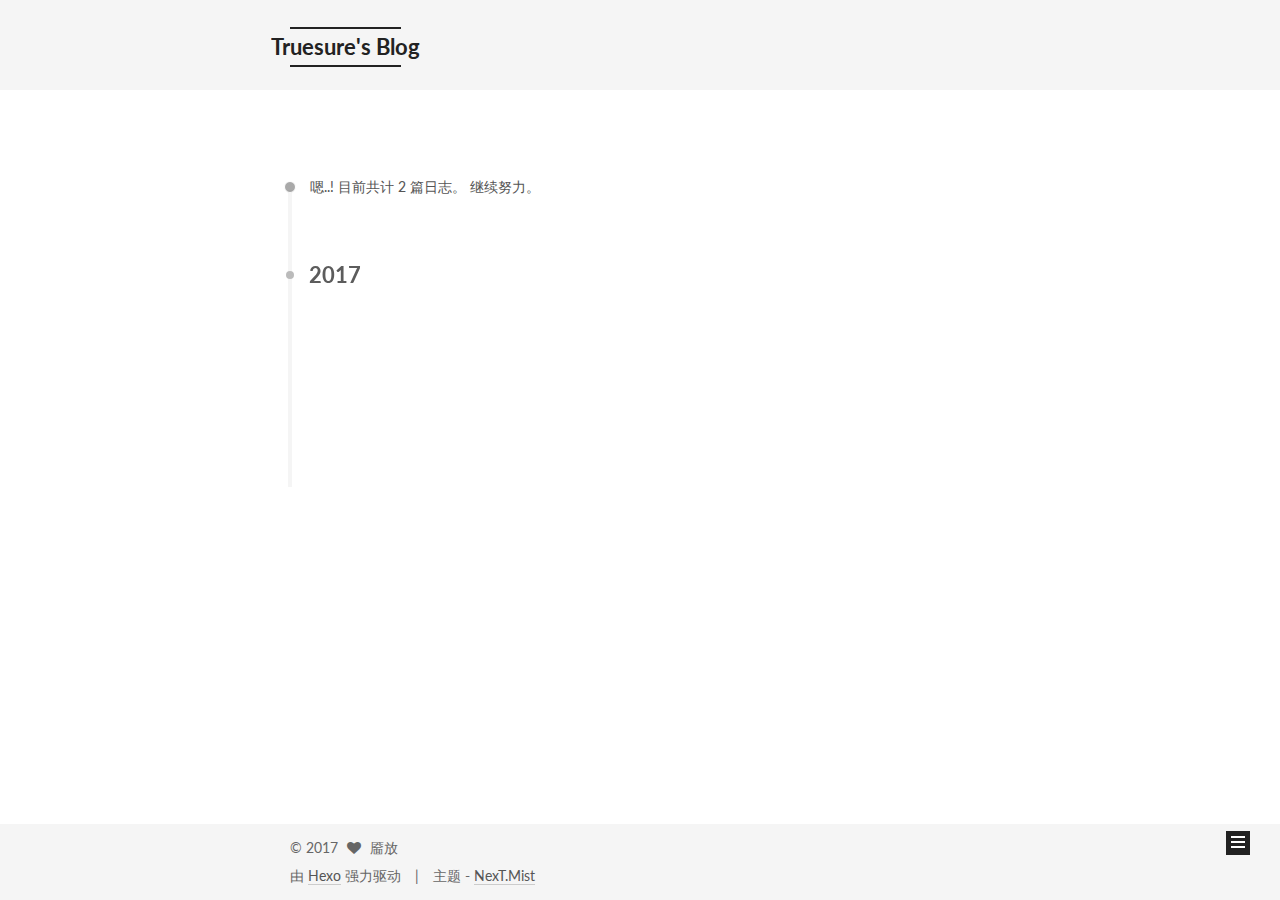
==== archives/index.html @ 067f9d1d "Site updated: 2017-06-18 13:13:12" ====
<!doctype html>



  


<html class="theme-next mist use-motion" lang="zh-Hans">
<head>
  <meta charset="UTF-8"/>
<meta http-equiv="X-UA-Compatible" content="IE=edge" />
<meta name="viewport" content="width=device-width, initial-scale=1, maximum-scale=1"/>









<meta http-equiv="Cache-Control" content="no-transform" />
<meta http-equiv="Cache-Control" content="no-siteapp" />















  
  
  <link href="/lib/fancybox/source/jquery.fancybox.css?v=2.1.5" rel="stylesheet" type="text/css" />




  
  
  
  

  
    
    
  

  

  

  

  

  
    
    
    <link href="//fonts.googleapis.com/css?family=Lato:300,300italic,400,400italic,700,700italic&subset=latin,latin-ext" rel="stylesheet" type="text/css">
  






<link href="/lib/font-awesome/css/font-awesome.min.css?v=4.6.2" rel="stylesheet" type="text/css" />

<link href="/css/main.css?v=5.1.1" rel="stylesheet" type="text/css" />


  <meta name="keywords" content="Hexo, NexT" />








  <link rel="shortcut icon" type="image/x-icon" href="/favicon.ico?v=5.1.1" />






<meta property="og:type" content="website">
<meta property="og:title" content="Truesure&#39;s Blog">
<meta property="og:url" content="http://yoursite.com/archives/index.html">
<meta property="og:site_name" content="Truesure&#39;s Blog">
<meta name="twitter:card" content="summary">
<meta name="twitter:title" content="Truesure&#39;s Blog">



<script type="text/javascript" id="hexo.configurations">
  var NexT = window.NexT || {};
  var CONFIG = {
    root: '/',
    scheme: 'Mist',
    sidebar: {"position":"left","display":"post","offset":12,"offset_float":0,"b2t":false,"scrollpercent":false},
    fancybox: true,
    motion: true,
    duoshuo: {
      userId: '0',
      author: '博主'
    },
    algolia: {
      applicationID: '',
      apiKey: '',
      indexName: '',
      hits: {"per_page":10},
      labels: {"input_placeholder":"Search for Posts","hits_empty":"We didn't find any results for the search: ${query}","hits_stats":"${hits} results found in ${time} ms"}
    }
  };
</script>



  <link rel="canonical" href="http://yoursite.com/archives/"/>





  <title>归档 | Truesure's Blog</title>
  














</head>

<body itemscope itemtype="http://schema.org/WebPage" lang="zh-Hans">

  
  
    
  

  <div class="container sidebar-position-left  page-archive  ">
    <div class="headband"></div>

    <header id="header" class="header" itemscope itemtype="http://schema.org/WPHeader">
      <div class="header-inner"><div class="site-brand-wrapper">
  <div class="site-meta ">
    

    <div class="custom-logo-site-title">
      <a href="/"  class="brand" rel="start">
        <span class="logo-line-before"><i></i></span>
        <span class="site-title">Truesure's Blog</span>
        <span class="logo-line-after"><i></i></span>
      </a>
    </div>
      
        <p class="site-subtitle">Hello World.</p>
      
  </div>

  <div class="site-nav-toggle">
    <button>
      <span class="btn-bar"></span>
      <span class="btn-bar"></span>
      <span class="btn-bar"></span>
    </button>
  </div>
</div>

<nav class="site-nav">
  

  
    <ul id="menu" class="menu">
      
        
        <li class="menu-item menu-item-home">
          <a href="/" rel="section">
            
              <i class="menu-item-icon fa fa-fw fa-home"></i> <br />
            
            首页
          </a>
        </li>
      
        
        <li class="menu-item menu-item-categories">
          <a href="/categories/" rel="section">
            
              <i class="menu-item-icon fa fa-fw fa-th"></i> <br />
            
            分类
          </a>
        </li>
      
        
        <li class="menu-item menu-item-about">
          <a href="/about/" rel="section">
            
              <i class="menu-item-icon fa fa-fw fa-user"></i> <br />
            
            关于
          </a>
        </li>
      
        
        <li class="menu-item menu-item-archives">
          <a href="/archives/" rel="section">
            
              <i class="menu-item-icon fa fa-fw fa-archive"></i> <br />
            
            归档
          </a>
        </li>
      
        
        <li class="menu-item menu-item-tags">
          <a href="/tags/" rel="section">
            
              <i class="menu-item-icon fa fa-fw fa-tags"></i> <br />
            
            标签
          </a>
        </li>
      
        
        <li class="menu-item menu-item-search">
          <a href="/search/" rel="section">
            
              <i class="menu-item-icon fa fa-fw fa-search"></i> <br />
            
            搜索
          </a>
        </li>
      

      
    </ul>
  

  
</nav>



 </div>
    </header>

    <main id="main" class="main">
      <div class="main-inner">
        <div class="content-wrap">
          <div id="content" class="content">
            

  <section id="posts" class="posts-collapse">
    <span class="archive-move-on"></span>

    <span class="archive-page-counter">
      
      
      
        
      
      嗯..! 目前共计 2 篇日志。 继续努力。
    </span>

    

      
      
      

      
        
        <div class="collection-title">
          <h2 class="archive-year motion-element" id="archive-year-2017">2017</h2>
        </div>
      
      

      

  <article class="post post-type-normal" itemscope itemtype="http://schema.org/Article">
    <header class="post-header">

      <h2 class="post-title">
        
            <a class="post-title-link" href="/2017/06/16/踩坑记/" itemprop="url">
              
                <span itemprop="name">踩坑记</span>
              
            </a>
        
      </h2>

      <div class="post-meta">
        <time class="post-time" itemprop="dateCreated"
              datetime="2017-06-16T17:28:03+08:00"
              content="2017-06-16" >
          06-16
        </time>
      </div>

    </header>
  </article>



    

      
      
      

      
      

      

  <article class="post post-type-normal" itemscope itemtype="http://schema.org/Article">
    <header class="post-header">

      <h2 class="post-title">
        
            <a class="post-title-link" href="/2017/06/16/hello-world/" itemprop="url">
              
                <span itemprop="name">Hello World</span>
              
            </a>
        
      </h2>

      <div class="post-meta">
        <time class="post-time" itemprop="dateCreated"
              datetime="2017-06-16T16:02:09+08:00"
              content="2017-06-16" >
          06-16
        </time>
      </div>

    </header>
  </article>



    

  </section>

  



          </div>
          


          

        </div>
        
          
  
  <div class="sidebar-toggle">
    <div class="sidebar-toggle-line-wrap">
      <span class="sidebar-toggle-line sidebar-toggle-line-first"></span>
      <span class="sidebar-toggle-line sidebar-toggle-line-middle"></span>
      <span class="sidebar-toggle-line sidebar-toggle-line-last"></span>
    </div>
  </div>

  <aside id="sidebar" class="sidebar">
    <div class="sidebar-inner">

      

      

      <section class="site-overview sidebar-panel sidebar-panel-active">
        <div class="site-author motion-element" itemprop="author" itemscope itemtype="http://schema.org/Person">
          <img class="site-author-image" itemprop="image"
               src="http://tva3.sinaimg.cn/crop.0.0.996.996.180/005WhfQHjw8f0x1100y6qj30ro0rpjtl.jpg"
               alt="靥放" />
          <p class="site-author-name" itemprop="name">靥放</p>
           
              <p class="site-description motion-element" itemprop="description"></p>
          
        </div>
        <nav class="site-state motion-element">

          
            <div class="site-state-item site-state-posts">
              <a href="/archives/">
                <span class="site-state-item-count">2</span>
                <span class="site-state-item-name">日志</span>
              </a>
            </div>
          

          
            
            
            <div class="site-state-item site-state-categories">
              <a href="/categories/index.html">
                <span class="site-state-item-count">1</span>
                <span class="site-state-item-name">分类</span>
              </a>
            </div>
          

          
            
            
            <div class="site-state-item site-state-tags">
              <a href="/tags/index.html">
                <span class="site-state-item-count">3</span>
                <span class="site-state-item-name">标签</span>
              </a>
            </div>
          

        </nav>

        

        <div class="links-of-author motion-element">
          
            
              <span class="links-of-author-item">
                <a href="https://github.com/jongsuk0214" target="_blank" title="GitHub">
                  
                    <i class="fa fa-fw fa-github"></i>
                  
                  GitHub
                </a>
              </span>
            
              <span class="links-of-author-item">
                <a href="http://www.weibo.com/577441016/home?topnav=1&wvr=6" target="_blank" title="微博">
                  
                    <i class="fa fa-fw fa-weibo"></i>
                  
                  微博
                </a>
              </span>
            
          
        </div>

        
        

        
        

        


      </section>

      

      

    </div>
  </aside>


        
      </div>
    </main>

    <footer id="footer" class="footer">
      <div class="footer-inner">
        <div class="copyright" >
  
  &copy; 
  <span itemprop="copyrightYear">2017</span>
  <span class="with-love">
    <i class="fa fa-heart"></i>
  </span>
  <span class="author" itemprop="copyrightHolder">靥放</span>
</div>


<div class="powered-by">
  由 <a class="theme-link" href="https://hexo.io">Hexo</a> 强力驱动
</div>

<div class="theme-info">
  主题 -
  <a class="theme-link" href="https://github.com/iissnan/hexo-theme-next">
    NexT.Mist
  </a>
</div>


        

        
      </div>
    </footer>

    
      <div class="back-to-top">
        <i class="fa fa-arrow-up"></i>
        
      </div>
    

  </div>

  

<script type="text/javascript">
  if (Object.prototype.toString.call(window.Promise) !== '[object Function]') {
    window.Promise = null;
  }
</script>









  












  
  <script type="text/javascript" src="/lib/jquery/index.js?v=2.1.3"></script>

  
  <script type="text/javascript" src="/lib/fastclick/lib/fastclick.min.js?v=1.0.6"></script>

  
  <script type="text/javascript" src="/lib/jquery_lazyload/jquery.lazyload.js?v=1.9.7"></script>

  
  <script type="text/javascript" src="/lib/velocity/velocity.min.js?v=1.2.1"></script>

  
  <script type="text/javascript" src="/lib/velocity/velocity.ui.min.js?v=1.2.1"></script>

  
  <script type="text/javascript" src="/lib/fancybox/source/jquery.fancybox.pack.js?v=2.1.5"></script>


  


  <script type="text/javascript" src="/js/src/utils.js?v=5.1.1"></script>

  <script type="text/javascript" src="/js/src/motion.js?v=5.1.1"></script>



  
  

  
  
    <script type="text/javascript" id="motion.page.archive">
      $('.archive-year').velocity('transition.slideLeftIn');
    </script>
  


  


  <script type="text/javascript" src="/js/src/bootstrap.js?v=5.1.1"></script>



  


  




	





  





  





  






  





  

  
  <script src="https://cdn1.lncld.net/static/js/av-core-mini-0.6.1.js"></script>
  <script>AV.initialize("C5Aljxy7t1D1lTJvVo52pGJX-gzGzoHsz", "wvkzLTFBGopsKwMXOlweepyo");</script>
  <script>
    function showTime(Counter) {
      var query = new AV.Query(Counter);
      var entries = [];
      var $visitors = $(".leancloud_visitors");

      $visitors.each(function () {
        entries.push( $(this).attr("id").trim() );
      });

      query.containedIn('url', entries);
      query.find()
        .done(function (results) {
          var COUNT_CONTAINER_REF = '.leancloud-visitors-count';

          if (results.length === 0) {
            $visitors.find(COUNT_CONTAINER_REF).text(0);
            return;
          }

          for (var i = 0; i < results.length; i++) {
            var item = results[i];
            var url = item.get('url');
            var time = item.get('time');
            var element = document.getElementById(url);

            $(element).find(COUNT_CONTAINER_REF).text(time);
          }
          for(var i = 0; i < entries.length; i++) {
            var url = entries[i];
            var element = document.getElementById(url);
            var countSpan = $(element).find(COUNT_CONTAINER_REF);
            if( countSpan.text() == '') {
              countSpan.text(0);
            }
          }
        })
        .fail(function (object, error) {
          console.log("Error: " + error.code + " " + error.message);
        });
    }

    function addCount(Counter) {
      var $visitors = $(".leancloud_visitors");
      var url = $visitors.attr('id').trim();
      var title = $visitors.attr('data-flag-title').trim();
      var query = new AV.Query(Counter);

      query.equalTo("url", url);
      query.find({
        success: function(results) {
          if (results.length > 0) {
            var counter = results[0];
            counter.fetchWhenSave(true);
            counter.increment("time");
            counter.save(null, {
              success: function(counter) {
                var $element = $(document.getElementById(url));
                $element.find('.leancloud-visitors-count').text(counter.get('time'));
              },
              error: function(counter, error) {
                console.log('Failed to save Visitor num, with error message: ' + error.message);
              }
            });
          } else {
            var newcounter = new Counter();
            /* Set ACL */
            var acl = new AV.ACL();
            acl.setPublicReadAccess(true);
            acl.setPublicWriteAccess(true);
            newcounter.setACL(acl);
            /* End Set ACL */
            newcounter.set("title", title);
            newcounter.set("url", url);
            newcounter.set("time", 1);
            newcounter.save(null, {
              success: function(newcounter) {
                var $element = $(document.getElementById(url));
                $element.find('.leancloud-visitors-count').text(newcounter.get('time'));
              },
              error: function(newcounter, error) {
                console.log('Failed to create');
              }
            });
          }
        },
        error: function(error) {
          console.log('Error:' + error.code + " " + error.message);
        }
      });
    }

    $(function() {
      var Counter = AV.Object.extend("Counter");
      if ($('.leancloud_visitors').length == 1) {
        addCount(Counter);
      } else if ($('.post-title-link').length > 1) {
        showTime(Counter);
      }
    });
  </script>



  

  

  

  

  

</body>
</html>
---- css/main.css ----
/* normalize.css v3.0.2 | MIT License | git.io/normalize */
html {
  font-family: sans-serif; /* 1 */
  -ms-text-size-adjust: 100%; /* 2 */
  -webkit-text-size-adjust: 100%; /* 2 */
}
body {
  margin: 0;
}
article,
aside,
details,
figcaption,
figure,
footer,
header,
hgroup,
main,
menu,
nav,
section,
summary {
  display: block;
}
audio,
canvas,
progress,
video {
  display: inline-block; /* 1 */
  vertical-align: baseline; /* 2 */
}
audio:not([controls]) {
  display: none;
  height: 0;
}
[hidden],
template {
  display: none;
}
a {
  background-color: transparent;
}
a:active,
a:hover {
  outline: 0;
}
abbr[title] {
  border-bottom: 1px dotted;
}
b,
strong {
  font-weight: bold;
}
dfn {
  font-style: italic;
}
h1 {
  font-size: 2em;
  margin: 0.67em 0;
}
mark {
  background: #ff0;
  color: #000;
}
small {
  font-size: 80%;
}
sub,
sup {
  font-size: 75%;
  line-height: 0;
  position: relative;
  vertical-align: baseline;
}
sup {
  top: -0.5em;
}
sub {
  bottom: -0.25em;
}
img {
  border: 0;
}
svg:not(:root) {
  overflow: hidden;
}
figure {
  margin: 1em 40px;
}
hr {
  -moz-box-sizing: content-box;
  box-sizing: content-box;
  height: 0;
}
pre {
  overflow: auto;
}
code,
kbd,
pre,
samp {
  font-family: monospace, monospace;
  font-size: 1em;
}
button,
input,
optgroup,
select,
textarea {
  color: inherit; /* 1 */
  font: inherit; /* 2 */
  margin: 0; /* 3 */
}
button {
  overflow: visible;
}
button,
select {
  text-transform: none;
}
button,
html input[type="button"],
input[type="reset"],
input[type="submit"] {
  -webkit-appearance: button; /* 2 */
  cursor: pointer; /* 3 */
}
button[disabled],
html input[disabled] {
  cursor: default;
}
button::-moz-focus-inner,
input::-moz-focus-inner {
  border: 0;
  padding: 0;
}
input {
  line-height: normal;
}
input[type="checkbox"],
input[type="radio"] {
  box-sizing: border-box; /* 1 */
  padding: 0; /* 2 */
}
input[type="number"]::-webkit-inner-spin-button,
input[type="number"]::-webkit-outer-spin-button {
  height: auto;
}
input[type="search"] {
  -webkit-appearance: textfield; /* 1 */
  -moz-box-sizing: content-box;
  -webkit-box-sizing: content-box; /* 2 */
  box-sizing: content-box;
}
input[type="search"]::-webkit-search-cancel-button,
input[type="search"]::-webkit-search-decoration {
  -webkit-appearance: none;
}
fieldset {
  border: 1px solid #c0c0c0;
  margin: 0 2px;
  padding: 0.35em 0.625em 0.75em;
}
legend {
  border: 0; /* 1 */
  padding: 0; /* 2 */
}
textarea {
  overflow: auto;
}
optgroup {
  font-weight: bold;
}
table {
  border-collapse: collapse;
  border-spacing: 0;
}
td,
th {
  padding: 0;
}
::selection {
  background: #262a30;
  color: #fff;
}
body {
  position: relative;
  font-family: 'Lato', "PingFang SC", "Microsoft YaHei", sans-serif;
  font-size: 14px;
  line-height: 2;
  color: #555;
  background: #fff;
}
@media (max-width: 767px) {
  body {
    padding-right: 0 !important;
  }
}
@media (min-width: 768px) and (max-width: 991px) {
  body {
    padding-right: 0 !important;
  }
}
@media (min-width: 1600px) {
  body {
    font-size: 16px;
  }
}
h1,
h2,
h3,
h4,
h5,
h6 {
  margin: 0;
  padding: 0;
  font-weight: bold;
  line-height: 1.5;
  font-family: 'Lato', "PingFang SC", "Microsoft YaHei", sans-serif;
}
h2,
h3,
h4,
h5,
h6 {
  margin: 20px 0 15px;
}
h1 {
  font-size: 24px;
}
@media (max-width: 767px) {
  h1 {
    font-size: 20px;
  }
}
h2 {
  font-size: 22px;
}
@media (max-width: 767px) {
  h2 {
    font-size: 18px;
  }
}
h3 {
  font-size: 20px;
}
@media (max-width: 767px) {
  h3 {
    font-size: 16px;
  }
}
h4 {
  font-size: 18px;
}
@media (max-width: 767px) {
  h4 {
    font-size: 14px;
  }
}
h5 {
  font-size: 16px;
}
@media (max-width: 767px) {
  h5 {
    font-size: 12px;
  }
}
h6 {
  font-size: 14px;
}
@media (max-width: 767px) {
  h6 {
    font-size: 10px;
  }
}
p {
  margin: 0 0 25px 0;
}
a {
  color: #555;
  text-decoration: none;
  border-bottom: 1px solid #999;
  word-wrap: break-word;
}
a:hover {
  color: #222;
  border-bottom-color: #222;
}
blockquote {
  margin: 0;
  padding: 0;
}
img {
  display: block;
  margin: auto;
  max-width: 100%;
  height: auto;
}
hr {
  margin: 40px 0;
  height: 3px;
  border: none;
  background-color: #ddd;
  background-image: repeating-linear-gradient(-45deg, #fff, #fff 4px, transparent 4px, transparent 8px);
}
blockquote {
  padding: 0 15px;
  color: #666;
  border-left: 4px solid #ddd;
}
blockquote cite::before {
  content: "-";
  padding: 0 5px;
}
dt {
  font-weight: 700;
}
dd {
  margin: 0;
  padding: 0;
}
.text-left {
  text-align: left;
}
.text-center {
  text-align: center;
}
.text-right {
  text-align: right;
}
.text-justify {
  text-align: justify;
}
.text-nowrap {
  white-space: nowrap;
}
.text-lowercase {
  text-transform: lowercase;
}
.text-uppercase {
  text-transform: uppercase;
}
.text-capitalize {
  text-transform: capitalize;
}
.center-block {
  display: block;
  margin-left: auto;
  margin-right: auto;
}
.clearfix:before,
.clearfix:after {
  content: " ";
  display: table;
}
.clearfix:after {
  clear: both;
}
.pullquote {
  width: 45%;
}
.pullquote.left {
  float: left;
  margin-left: 5px;
  margin-right: 10px;
}
.pullquote.right {
  float: right;
  margin-left: 10px;
  margin-right: 5px;
}
.affix.affix.affix {
  position: fixed;
}
.translation {
  margin-top: -20px;
  font-size: 14px;
  color: #999;
}
.scrollbar-measure {
  width: 100px;
  height: 100px;
  overflow: scroll;
  position: absolute;
  top: -9999px;
}
.use-motion .motion-element {
  opacity: 0;
}
table {
  margin: 20px 0;
  width: 100%;
  border-collapse: collapse;
  border-spacing: 0;
  border: 1px solid #ddd;
  font-size: 14px;
  table-layout: fixed;
  word-wrap: break-all;
}
table>tbody>tr:nth-of-type(odd) {
  background-color: #f9f9f9;
}
table>tbody>tr:hover {
  background-color: #f5f5f5;
}
caption,
th,
td {
  padding: 8px;
  text-align: left;
  vertical-align: middle;
  font-weight: normal;
}
th,
td {
  border-bottom: 3px solid #ddd;
  border-right: 1px solid #eee;
}
th {
  padding-bottom: 10px;
  font-weight: 700;
}
td {
  border-bottom-width: 1px;
}
html,
body {
  height: 100%;
}
.container {
  position: relative;
  min-height: 100%;
}
.header-inner {
  margin: 0 auto;
  padding: 100px 0 70px;
  width: 700px;
}
@media (min-width: 1600px) {
  .container .header-inner {
    width: 900px;
  }
}
.main {
  padding-bottom: 150px;
}
.main-inner {
  margin: 0 auto;
  width: 700px;
}
@media (min-width: 1600px) {
  .container .main-inner {
    width: 900px;
  }
}
.footer {
  position: absolute;
  left: 0;
  bottom: 0;
  width: 100%;
  min-height: 50px;
}
.footer-inner {
  box-sizing: border-box;
  margin: 20px auto;
  width: 700px;
}
@media (min-width: 1600px) {
  .container .footer-inner {
    width: 900px;
  }
}
pre,
.highlight {
  overflow: auto;
  margin: 20px 0;
  padding: 0;
  font-size: 13px;
  color: #4d4d4c;
  background: #f7f7f7;
  line-height: 1.6;
}
pre,
code {
  font-family: consolas, Menlo, "PingFang SC", "Microsoft YaHei", monospace;
}
code {
  padding: 2px 4px;
  word-wrap: break-word;
  color: #555;
  background: #eee;
  border-radius: 3px;
  font-size: 13px;
}
pre code {
  padding: 0;
  color: #4d4d4c;
  background: none;
  text-shadow: none;
}
.highlight {
  border-radius: 1px;
}
.highlight pre {
  border: none;
  margin: 0;
  padding: 10px 0;
}
.highlight table {
  margin: 0;
  width: auto;
  border: none;
}
.highlight td {
  border: none;
  padding: 0;
}
.highlight figcaption {
  font-size: 1em;
  color: #4d4d4c;
  line-height: 1em;
  margin-bottom: 1em;
}
.highlight figcaption:before,
.highlight figcaption:after {
  content: " ";
  display: table;
}
.highlight figcaption:after {
  clear: both;
}
.highlight figcaption a {
  float: right;
  color: #4d4d4c;
}
.highlight figcaption a:hover {
  border-bottom-color: #4d4d4c;
}
.highlight .gutter pre {
  padding-left: 10px;
  padding-right: 10px;
  color: #869194;
  text-align: right;
  background-color: #eff2f3;
}
.highlight .code pre {
  width: 100%;
  padding-left: 10px;
  padding-right: 10px;
  background-color: #f7f7f7;
}
.highlight .line {
  height: 20px;
}
.gutter {
  -webkit-user-select: none;
  -moz-user-select: none;
  -ms-user-select: none;
  user-select: none;
}
.gist table {
  width: auto;
}
.gist table td {
  border: none;
}
pre .deletion {
  background: #fdd;
}
pre .addition {
  background: #dfd;
}
pre .meta {
  color: #8959a8;
}
pre .comment {
  color: #8e908c;
}
pre .variable,
pre .attribute,
pre .tag,
pre .regexp,
pre .ruby .constant,
pre .xml .tag .title,
pre .xml .pi,
pre .xml .doctype,
pre .html .doctype,
pre .css .id,
pre .css .class,
pre .css .pseudo {
  color: #c82829;
}
pre .number,
pre .preprocessor,
pre .built_in,
pre .literal,
pre .params,
pre .constant,
pre .command {
  color: #f5871f;
}
pre .ruby .class .title,
pre .css .rules .attribute,
pre .string,
pre .value,
pre .inheritance,
pre .header,
pre .ruby .symbol,
pre .xml .cdata,
pre .special,
pre .number,
pre .formula {
  color: #718c00;
}
pre .title,
pre .css .hexcolor {
  color: #3e999f;
}
pre .function,
pre .python .decorator,
pre .python .title,
pre .ruby .function .title,
pre .ruby .title .keyword,
pre .perl .sub,
pre .javascript .title,
pre .coffeescript .title {
  color: #4271ae;
}
pre .keyword,
pre .javascript .function {
  color: #8959a8;
}
.full-image.full-image.full-image {
  border: none;
  max-width: 100%;
  width: auto;
  margin: 20px auto;
}
@media (min-width: 992px) {
  .full-image.full-image.full-image {
    max-width: none;
    width: 110%;
    margin: 25px -5%;
  }
}
.blockquote-center,
.page-home .post-type-quote blockquote,
.page-post-detail .post-type-quote blockquote {
  position: relative;
  margin: 40px 0;
  padding: 0;
  border-left: none;
  text-align: center;
}
.blockquote-center::before,
.page-home .post-type-quote blockquote::before,
.page-post-detail .post-type-quote blockquote::before,
.blockquote-center::after,
.page-home .post-type-quote blockquote::after,
.page-post-detail .post-type-quote blockquote::after {
  position: absolute;
  content: ' ';
  display: block;
  width: 100%;
  height: 24px;
  opacity: 0.2;
  background-repeat: no-repeat;
  background-position: 0 -6px;
  background-size: 22px 22px;
}
.blockquote-center::before,
.page-home .post-type-quote blockquote::before,
.page-post-detail .post-type-quote blockquote::before {
  top: -20px;
  background-image: url("../images/quote-l.svg");
  border-top: 1px solid #ccc;
}
.blockquote-center::after,
.page-home .post-type-quote blockquote::after,
.page-post-detail .post-type-quote blockquote::after {
  bottom: -20px;
  background-image: url("../images/quote-r.svg");
  border-bottom: 1px solid #ccc;
  background-position: 100% 8px;
}
.blockquote-center p,
.page-home .post-type-quote blockquote p,
.page-post-detail .post-type-quote blockquote p,
.blockquote-center div,
.page-home .post-type-quote blockquote div,
.page-post-detail .post-type-quote blockquote div {
  text-align: center;
}
.post .post-body .group-picture img {
  box-sizing: border-box;
  padding: 0 3px;
  border: none;
}
.post .group-picture-row {
  overflow: hidden;
  margin-top: 6px;
}
.post .group-picture-row:first-child {
  margin-top: 0;
}
.post .group-picture-column {
  float: left;
}
.page-post-detail .post-body .group-picture-column {
  float: none;
  margin-top: 10px;
  width: auto !important;
}
.page-post-detail .post-body .group-picture-column img {
  margin: 0 auto;
}
.page-archive .group-picture-container {
  overflow: hidden;
}
.page-archive .group-picture-row {
  float: left;
}
.page-archive .group-picture-row:first-child {
  margin-top: 6px;
}
.page-archive .group-picture-column {
  max-width: 150px;
  max-height: 150px;
}
.note {
  padding: 20px;
  margin: 20px 0;
  border: 1px solid #eee;
  border-left-width: 5px;
  border-radius: 3px;
}
.note h2,
.note h3,
.note h4,
.note h5,
.note h6 {
  margin-top: 0;
  margin-bottom: 5px;
  padding-top: 0 !important;
}
.note p:last-child {
  margin-bottom: 0;
}
.note code {
  border-radius: 3px;
}
.note+.note {
  margin-top: -5px;
}
.default {
  border-left-color: #777;
}
.default h2,
.default h3,
.default h4,
.default h5,
.default h6 {
  color: #777;
}
.primary {
  border-left-color: #428bca;
}
.primary h2,
.primary h3,
.primary h4,
.primary h5,
.primary h6 {
  color: #428bca;
}
.success {
  border-left-color: #5cb85c;
}
.success h2,
.success h3,
.success h4,
.success h5,
.success h6 {
  color: #5cb85c;
}
.danger {
  border-left-color: #d9534f;
}
.danger h2,
.danger h3,
.danger h4,
.danger h5,
.danger h6 {
  color: #d9534f;
}
.warning {
  border-left-color: #f0ad4e;
}
.warning h2,
.warning h3,
.warning h4,
.warning h5,
.warning h6 {
  color: #f0ad4e;
}
.info {
  border-left-color: #5bc0de;
}
.info h2,
.info h3,
.info h4,
.info h5,
.info h6 {
  color: #5bc0de;
}
.btn {
  display: inline-block;
  padding: 0 20px;
  font-size: 14px;
  color: #fff;
  background: #222;
  border: 2px solid #222;
  text-decoration: none;
  border-radius: 0;
  transition-property: background-color;
  transition-duration: 0.2s;
  transition-timing-function: ease-in-out;
  transition-delay: 0s;
}
.btn:hover,
.post-button .btn:hover {
  border-color: #222;
  color: #222;
  background: #fff;
}
.btn-bar {
  display: block;
  width: 22px;
  height: 2px;
  background: #555;
  border-radius: 1px;
}
.btn-bar+.btn-bar {
  margin-top: 4px;
}
.pagination {
  margin: 120px 0 40px;
  text-align: center;
  border-top: 1px solid #eee;
}
.page-number-basic,
.pagination .prev,
.pagination .next,
.pagination .page-number,
.pagination .space {
  display: inline-block;
  position: relative;
  top: -1px;
  margin: 0 10px;
  padding: 0 10px;
  line-height: 30px;
}
@media (max-width: 767px) {
  .page-number-basic,
  .pagination .prev,
  .pagination .next,
  .pagination .page-number,
  .pagination .space {
    margin: 0 5px;
  }
}
.pagination .prev,
.pagination .next,
.pagination .page-number {
  border-bottom: 0;
  border-top: 1px solid #eee;
  transition-property: border-color;
  transition-duration: 0.2s;
  transition-timing-function: ease-in-out;
  transition-delay: 0s;
}
.pagination .prev:hover,
.pagination .next:hover,
.pagination .page-number:hover {
  border-top-color: #222;
}
.pagination .space {
  padding: 0;
  margin: 0;
}
.pagination .prev {
  margin-left: 0;
}
.pagination .next {
  margin-right: 0;
}
.pagination .page-number.current {
  color: #fff;
  background: #ccc;
  border-top-color: #ccc;
}
@media (max-width: 767px) {
  .pagination {
    border-top: none;
  }
  .pagination .prev,
  .pagination .next,
  .pagination .page-number {
    margin-bottom: 10px;
    border-top: 0;
    border-bottom: 1px solid #eee;
  }
  .pagination .prev:hover,
  .pagination .next:hover,
  .pagination .page-number:hover {
    border-bottom-color: #222;
  }
}
.comments {
  margin: 60px 20px 0;
}
.tag-cloud {
  text-align: center;
}
.tag-cloud a {
  display: inline-block;
  margin: 10px;
}
.back-to-top {
  box-sizing: border-box;
  position: fixed;
  bottom: -100px;
  right: 30px;
  z-index: 1050;
  padding: 0 6px;
  width: 24px;
  background: #222;
  font-size: 12px;
  opacity: 1;
  color: #fff;
  cursor: pointer;
  text-align: center;
  -webkit-transform: translateZ(0);
  transition-property: bottom;
  transition-duration: 0.2s;
  transition-timing-function: ease-in-out;
  transition-delay: 0s;
}
@media (max-width: 767px) {
  .back-to-top {
    display: none;
  }
}
@media (min-width: 768px) and (max-width: 991px) {
  .back-to-top {
    display: none;
  }
}
.back-to-top.back-to-top-on {
  bottom: 19px;
}
.header {
  background: transparent;
}
.header-inner {
  position: relative;
}
.headband {
  height: 3px;
  background: #222;
}
.site-meta {
  margin: 0;
  text-align: left;
}
@media (max-width: 767px) {
  .site-meta {
    text-align: center;
  }
}
.brand {
  position: relative;
  display: inline-block;
  padding: 0 40px;
  color: #222;
  background: #222;
  border-bottom: none;
}
.brand:hover {
  color: #222;
}
.logo {
  display: inline-block;
  margin-right: 5px;
  line-height: 36px;
  vertical-align: top;
}
.site-title {
  display: inline-block;
  vertical-align: top;
  line-height: 36px;
  font-size: 20px;
  font-weight: normal;
  font-family: 'Lato', "PingFang SC", "Microsoft YaHei", sans-serif;
}
.site-subtitle {
  margin-top: 10px;
  font-size: 13px;
  color: #999;
}
.use-motion .brand {
  opacity: 0;
}
.use-motion .logo,
.use-motion .site-title,
.use-motion .site-subtitle {
  opacity: 0;
  position: relative;
  top: -10px;
}
.site-nav-toggle {
  display: none;
  position: absolute;
  top: 10px;
  left: 10px;
}
@media (max-width: 767px) {
  .site-nav-toggle {
    display: block;
  }
}
.site-nav-toggle button {
  margin-top: 2px;
  padding: 9px 10px;
  background: transparent;
  border: none;
}
@media (max-width: 767px) {
  .site-nav {
    display: none;
    margin: 0 -10px;
    padding: 0 10px;
    clear: both;
    border-top: 1px solid #ddd;
  }
}
@media (min-width: 768px) and (max-width: 991px) {
  .site-nav {
    display: block !important;
  }
}
@media (min-width: 992px) {
  .site-nav {
    display: block !important;
  }
}
.menu {
  margin-top: 20px;
  padding-left: 0;
  text-align: center;
}
.menu .menu-item {
  display: inline-block;
  margin: 0 10px;
  list-style: none;
}
@media screen and (max-width: 767px) {
  .menu .menu-item {
    margin-top: 10px;
  }
}
.menu .menu-item a {
  display: block;
  font-size: 13px;
  line-height: inherit;
  border-bottom: 1px solid transparent;
  transition-property: border-color;
  transition-duration: 0.2s;
  transition-timing-function: ease-in-out;
  transition-delay: 0s;
}
.menu .menu-item a:hover {
  border-bottom-color: #222;
}
.menu .menu-item .fa {
  margin-right: 5px;
}
.use-motion .menu-item {
  opacity: 0;
}
.post-body {
  font-family: 'Lato', "PingFang SC", "Microsoft YaHei", sans-serif;
}
@media (max-width: 767px) {
  .post-body {
    word-break: break-word;
  }
}
.post-body .fancybox img {
  display: block !important;
  margin: 0 auto;
  cursor: pointer;
  cursor: zoom-in;
  cursor: -webkit-zoom-in;
}
.post-body .image-caption,
.post-body .figure .caption {
  margin: 10px auto 15px;
  text-align: center;
  font-size: 14px;
  color: #999;
  font-weight: bold;
  line-height: 1;
}
.post-sticky-flag {
  display: inline-block;
  font-size: 16px;
  -ms-transform: rotate(30deg);
  -webkit-transform: rotate(30deg);
  -moz-transform: rotate(30deg);
  -ms-transform: rotate(30deg);
  -o-transform: rotate(30deg);
  transform: rotate(30deg);
}
.posts-expand {
  padding-top: 40px;
}
@media (max-width: 767px) {
  .posts-expand {
    margin: 0 20px;
  }
  .post-body pre {
    padding: 10px;
  }
  .post-body pre .gutter pre {
    padding-right: 10px;
  }
  .post-body .highlight {
    margin-left: 0px;
    margin-right: 0px;
    padding: 0;
  }
  .post-body .highlight .gutter pre {
    padding-right: 10px;
  }
}
@media (min-width: 992px) {
  .posts-expand .post-body {
    text-align: justify;
  }
}
.posts-expand .post-body h2,
.posts-expand .post-body h3,
.posts-expand .post-body h4,
.posts-expand .post-body h5,
.posts-expand .post-body h6 {
  padding-top: 10px;
}
.posts-expand .post-body h2 .header-anchor,
.posts-expand .post-body h3 .header-anchor,
.posts-expand .post-body h4 .header-anchor,
.posts-expand .post-body h5 .header-anchor,
.posts-expand .post-body h6 .header-anchor {
  float: right;
  margin-left: 10px;
  color: #ccc;
  border-bottom-style: none;
  visibility: hidden;
}
.posts-expand .post-body h2 .header-anchor:hover,
.posts-expand .post-body h3 .header-anchor:hover,
.posts-expand .post-body h4 .header-anchor:hover,
.posts-expand .post-body h5 .header-anchor:hover,
.posts-expand .post-body h6 .header-anchor:hover {
  color: inherit;
}
.posts-expand .post-body h2:hover .header-anchor,
.posts-expand .post-body h3:hover .header-anchor,
.posts-expand .post-body h4:hover .header-anchor,
.posts-expand .post-body h5:hover .header-anchor,
.posts-expand .post-body h6:hover .header-anchor {
  visibility: visible;
}
.posts-expand .post-body ul li {
  list-style: circle;
}
.posts-expand .post-body img {
  box-sizing: border-box;
  margin: auto;
  padding: 3px;
  border: 1px solid #ddd;
}
.posts-expand .fancybox img {
  margin: 0 auto;
}
@media (max-width: 767px) {
  .posts-collapse {
    margin: 0 20px;
  }
  .posts-collapse .post-title,
  .posts-collapse .post-meta {
    display: block;
    width: auto;
    text-align: left;
  }
}
.posts-collapse {
  position: relative;
  z-index: 1010;
  margin-left: 0;
}
.posts-collapse::after {
  content: " ";
  position: absolute;
  top: 20px;
  left: 0;
  margin-left: -2px;
  width: 4px;
  height: 100%;
  background: #f5f5f5;
  z-index: -1;
}
@media (max-width: 767px) {
  .posts-collapse {
    margin: 0 20px;
  }
}
.posts-collapse .collection-title {
  position: relative;
  margin: 60px 0;
}
.posts-collapse .collection-title h1,
.posts-collapse .collection-title h2 {
  margin-left: 20px;
}
.posts-collapse .collection-title small {
  color: #bbb;
  margin-left: 5px;
}
.posts-collapse .collection-title::before {
  content: " ";
  position: absolute;
  left: 0;
  top: 50%;
  margin-left: -4px;
  margin-top: -4px;
  width: 8px;
  height: 8px;
  background: #bbb;
  border-radius: 50%;
}
.posts-collapse .post {
  margin: 30px 0;
}
.posts-collapse .post-header {
  position: relative;
  transition-duration: 0.2s;
  transition-timing-function: ease-in-out;
  transition-delay: 0s;
  transition-property: border;
  border-bottom: 1px dashed #ccc;
}
.posts-collapse .post-header::before {
  content: " ";
  position: absolute;
  left: 0;
  top: 12px;
  width: 6px;
  height: 6px;
  margin-left: -4px;
  background: #bbb;
  border-radius: 50%;
  border: 1px solid #fff;
  transition-duration: 0.2s;
  transition-timing-function: ease-in-out;
  transition-delay: 0s;
  transition-property: background;
}
.posts-collapse .post-header:hover {
  border-bottom-color: #666;
}
.posts-collapse .post-header:hover::before {
  background: #222;
}
.posts-collapse .post-meta {
  position: absolute;
  font-size: 12px;
  left: 20px;
  top: 5px;
}
.posts-collapse .post-comments-count {
  display: none;
}
.posts-collapse .post-title {
  margin-left: 60px;
  font-size: 16px;
  font-weight: normal;
  line-height: inherit;
}
.posts-collapse .post-title::after {
  margin-left: 3px;
  opacity: 0.6;
}
.posts-collapse .post-title a {
  color: #666;
  border-bottom: none;
}
.page-home .post-type-quote .post-header,
.page-post-detail .post-type-quote .post-header,
.page-home .post-type-quote .post-tags,
.page-post-detail .post-type-quote .post-tags {
  display: none;
}
.posts-expand .post-title {
  font-size: 26px;
  text-align: center;
  word-break: break-word;
  font-weight: 400;
}
@media (max-width: 767px) {
  .posts-expand .post-title {
    font-size: 22px;
  }
}
.posts-expand .post-title-link {
  display: inline-block;
  position: relative;
  color: #555;
  border-bottom: none;
  line-height: 1.2;
  vertical-align: top;
}
.posts-expand .post-title-link::before {
  content: "";
  position: absolute;
  width: 100%;
  height: 2px;
  bottom: 0;
  left: 0;
  background-color: #000;
  visibility: hidden;
  -webkit-transform: scaleX(0);
  -moz-transform: scaleX(0);
  -ms-transform: scaleX(0);
  -o-transform: scaleX(0);
  transform: scaleX(0);
  transition-duration: 0.2s;
  transition-timing-function: ease-in-out;
  transition-delay: 0s;
}
.posts-expand .post-title-link:hover::before {
  visibility: visible;
  -webkit-transform: scaleX(1);
  -moz-transform: scaleX(1);
  -ms-transform: scaleX(1);
  -o-transform: scaleX(1);
  transform: scaleX(1);
}
.posts-expand .post-title-link .fa {
  font-size: 16px;
}
.posts-expand .post-meta {
  margin: 3px 0 60px 0;
  color: #999;
  font-family: 'Lato', "PingFang SC", "Microsoft YaHei", sans-serif;
  font-size: 12px;
  text-align: center;
}
.posts-expand .post-meta .post-category-list {
  display: inline-block;
  margin: 0;
  padding: 3px;
}
.posts-expand .post-meta .post-category-list-link {
  color: #999;
}
.posts-expand .post-meta .post-description {
  font-size: 14px;
  margin-top: 2px;
}
.post-wordcount {
  display: inline-block;
}
.post-meta-divider {
  margin: 0 0.5em;
}
.post-meta-item-icon {
  margin-right: 3px;
}
@media (min-width: 768px) and (max-width: 991px) {
  .post-meta-item-icon {
    display: inline-block;
  }
}
@media (max-width: 767px) {
  .post-meta-item-icon {
    display: inline-block;
  }
}
@media (min-width: 768px) and (max-width: 991px) {
  .post-meta-item-text {
    display: none;
  }
}
@media (max-width: 767px) {
  .post-meta-item-text {
    display: none;
  }
}
@media (max-width: 767px) {
  .posts-expand .post-comments-count {
    display: none;
  }
}
.post-button {
  margin-top: 50px;
}
.post-button .btn {
  color: #555;
  font-size: 14px;
  background: transparent;
  border-radius: 0;
  line-height: 2;
  margin: 0 4px 8px 4px;
}
.post-button .fa-fw {
  width: 1.285714285714286em;
  text-align: left;
}
.posts-expand .post-tags {
  margin-top: 40px;
  text-align: center;
}
.posts-expand .post-tags a {
  display: inline-block;
  margin-right: 10px;
  font-size: 13px;
}
.post-nav {
  display: table;
  margin-top: 15px;
  width: 100%;
  border-top: 1px solid #eee;
}
.post-nav-divider {
  display: table-cell;
  width: 10%;
}
.post-nav-item {
  display: table-cell;
  padding: 10px 0 0 0;
  width: 45%;
  vertical-align: top;
}
.post-nav-item a {
  position: relative;
  display: block;
  line-height: 25px;
  font-size: 14px;
  color: #555;
  border-bottom: none;
}
.post-nav-item a:hover {
  color: #222;
  border-bottom: none;
}
.post-nav-item a:active {
  top: 2px;
}
.post-nav-item .fa {
  position: absolute;
  top: 8px;
  left: 0;
  font-size: 12px;
}
.post-nav-next a {
  padding-left: 15px;
}
.post-nav-prev {
  text-align: right;
}
.post-nav-prev a {
  padding-right: 15px;
}
.post-nav-prev .fa {
  right: 0;
  left: auto;
}
.posts-expand .post-eof {
  display: block;
  margin: 80px auto 60px;
  width: 8%;
  height: 1px;
  background: #ccc;
  text-align: center;
}
.post:last-child .post-eof.post-eof.post-eof {
  display: none;
}
.post-gallery {
  display: table;
  table-layout: fixed;
  width: 100%;
  border-collapse: separate;
}
.post-gallery-row {
  display: table-row;
}
.post-gallery .post-gallery-img {
  display: table-cell;
  text-align: center;
  vertical-align: middle;
  border: none;
}
.post-gallery .post-gallery-img img {
  max-width: 100%;
  max-height: 100%;
  border: none;
}
.fancybox-close,
.fancybox-close:hover {
  border: none;
}
.sidebar {
  position: fixed;
  right: 0;
  top: 0;
  bottom: 0;
  width: 0;
  z-index: 1040;
  box-shadow: inset 0 2px 6px #000;
  background: #222;
  -webkit-transform: translateZ(0);
}
.sidebar a {
  color: #999;
  border-bottom-color: #555;
}
.sidebar a:hover {
  color: #eee;
}
@media (min-width: 768px) and (max-width: 991px) {
  .sidebar {
    display: none !important;
  }
}
@media (max-width: 767px) {
  .sidebar {
    display: none !important;
  }
}
.sidebar-inner {
  position: relative;
  padding: 20px 10px;
  color: #999;
  text-align: center;
}
.sidebar-toggle {
  position: fixed;
  right: 30px;
  bottom: 45px;
  width: 14px;
  height: 14px;
  padding: 5px;
  background: #222;
  line-height: 0;
  z-index: 1050;
  cursor: pointer;
  -webkit-transform: translateZ(0);
}
@media (min-width: 768px) and (max-width: 991px) {
  .sidebar-toggle {
    display: none;
  }
}
@media (max-width: 767px) {
  .sidebar-toggle {
    display: none;
  }
}
.sidebar-toggle-line {
  position: relative;
  display: inline-block;
  vertical-align: top;
  height: 2px;
  width: 100%;
  background: #fff;
  margin-top: 3px;
}
.sidebar-toggle-line:first-child {
  margin-top: 0;
}
.site-author-image {
  display: block;
  margin: 0 auto;
  padding: 2px;
  max-width: 96px;
  height: auto;
  border: 2px solid #333;
}
.site-author-name {
  margin: 5px 0 0;
  text-align: center;
  color: #f5f5f5;
  font-weight: normal;
}
.site-description {
  margin-top: 5px;
  text-align: center;
  font-size: 14px;
  color: #999;
}
.site-state {
  overflow: hidden;
  line-height: 1.4;
  white-space: nowrap;
  text-align: center;
}
.site-state-item {
  display: inline-block;
  padding: 0 15px;
  border-left: 1px solid #333;
}
.site-state-item:first-child {
  border-left: none;
}
.site-state-item a {
  border-bottom: none;
}
.site-state-item-count {
  display: block;
  text-align: center;
  color: inherit;
  font-weight: 600;
  font-size: 18px;
}
.site-state-item-name {
  font-size: 13px;
  color: inherit;
}
.feed-link {
  margin-top: 20px;
}
.feed-link a {
  display: inline-block;
  padding: 0 15px;
  color: #fc6423;
  border: 1px solid #fc6423;
  border-radius: 4px;
}
.feed-link a i {
  color: #fc6423;
  font-size: 14px;
}
.feed-link a:hover {
  color: #fff;
  background: #fc6423;
}
.feed-link a:hover i {
  color: #fff;
}
.links-of-author {
  margin-top: 20px;
}
.links-of-author a {
  display: inline-block;
  vertical-align: middle;
  margin-right: 10px;
  margin-bottom: 10px;
  border-bottom-color: #555;
  font-size: 13px;
}
.links-of-author a:before {
  display: inline-block;
  vertical-align: middle;
  margin-right: 3px;
  content: " ";
  width: 4px;
  height: 4px;
  border-radius: 50%;
  background: #6b8770;
}
.links-of-blogroll {
  font-size: 13px;
}
.links-of-blogroll-title {
  margin-top: 20px;
  font-size: 14px;
  font-weight: 600;
}
.links-of-blogroll-list {
  margin: 0;
  padding: 0;
  list-style: none;
}
.links-of-blogroll-item {
  padding: 2px 10px;
}
.sidebar-nav {
  margin: 0 0 20px;
  padding-left: 0;
}
.sidebar-nav li {
  display: inline-block;
  cursor: pointer;
  border-bottom: 1px solid transparent;
  font-size: 14px;
  color: #555;
}
.sidebar-nav li:hover {
  color: #f5f5f5;
}
.page-post-detail .sidebar-nav-toc {
  padding: 0 5px;
}
.page-post-detail .sidebar-nav-overview {
  margin-left: 10px;
}
.sidebar-nav .sidebar-nav-active {
  color: #87daff;
  border-bottom-color: #87daff;
}
.sidebar-nav .sidebar-nav-active:hover {
  color: #87daff;
}
.sidebar-panel {
  display: none;
}
.sidebar-panel-active {
  display: block;
}
.post-toc-empty {
  font-size: 14px;
  color: #666;
}
.post-toc-wrap {
  overflow: hidden;
}
.post-toc {
  overflow: auto;
}
.post-toc ol {
  margin: 0;
  padding: 0 2px 5px 10px;
  text-align: left;
  list-style: none;
  font-size: 14px;
}
.post-toc ol > ol {
  padding-left: 0;
}
.post-toc ol a {
  transition-duration: 0.2s;
  transition-timing-function: ease-in-out;
  transition-delay: 0s;
  transition-property: all;
  color: #999;
  border-bottom-color: #555;
}
.post-toc ol a:hover {
  color: #ccc;
  border-bottom-color: #ccc;
}
.post-toc .nav-item {
  overflow: hidden;
  text-overflow: ellipsis;
  white-space: nowrap;
  line-height: 1.8;
}
.post-toc .nav .nav-child {
  display: none;
}
.post-toc .nav .active > .nav-child {
  display: block;
}
.post-toc .nav .active-current > .nav-child {
  display: block;
}
.post-toc .nav .active-current > .nav-child > .nav-item {
  display: block;
}
.post-toc .nav .active > a {
  color: #87daff;
  border-bottom-color: #87daff;
}
.post-toc .nav .active-current > a {
  color: #87daff;
}
.post-toc .nav .active-current > a:hover {
  color: #87daff;
}
.footer {
  font-size: 14px;
  color: #999;
}
.footer img {
  border: none;
}
.footer-inner {
  text-align: center;
}
.with-love {
  display: inline-block;
  margin: 0 5px;
}
.powered-by,
.theme-info {
  display: inline-block;
}
.powered-by {
  margin-right: 10px;
}
.powered-by::after {
  content: "|";
  padding-left: 10px;
}
.cc-license {
  margin-top: 10px;
  text-align: center;
}
.cc-license .cc-opacity {
  opacity: 0.7;
  border-bottom: none;
}
.cc-license .cc-opacity:hover {
  opacity: 0.9;
}
.cc-license img {
  display: inline-block;
}
.theme-next #ds-thread #ds-reset {
  color: #555;
}
.theme-next #ds-thread #ds-reset .ds-replybox {
  margin-bottom: 30px;
}
.theme-next #ds-thread #ds-reset .ds-replybox .ds-avatar,
.theme-next #ds-reset .ds-avatar img {
  box-shadow: none;
}
.theme-next #ds-thread #ds-reset .ds-textarea-wrapper {
  border-color: #c7d4e1;
  background: none;
  border-top-right-radius: 3px;
  border-top-left-radius: 3px;
}
.theme-next #ds-thread #ds-reset .ds-textarea-wrapper textarea {
  height: 60px;
}
.theme-next #ds-reset .ds-rounded-top {
  border-radius: 0;
}
.theme-next #ds-thread #ds-reset .ds-post-toolbar {
  box-sizing: border-box;
  border: 1px solid #c7d4e1;
  background: #f6f8fa;
}
.theme-next #ds-thread #ds-reset .ds-post-options {
  height: 40px;
  border: none;
  background: none;
}
.theme-next #ds-thread #ds-reset .ds-toolbar-buttons {
  top: 11px;
}
.theme-next #ds-thread #ds-reset .ds-sync {
  top: 5px;
}
.theme-next #ds-thread #ds-reset .ds-post-button {
  top: 4px;
  right: 5px;
  width: 90px;
  height: 30px;
  border: 1px solid #c5ced7;
  border-radius: 3px;
  background-image: linear-gradient(#fbfbfc, #f5f7f9);
  color: #60676d;
}
.theme-next #ds-thread #ds-reset .ds-post-button:hover {
  background-position: 0 -30px;
  color: #60676d;
}
.theme-next #ds-thread #ds-reset .ds-comments-info {
  padding: 10px 0;
}
.theme-next #ds-thread #ds-reset .ds-sort {
  display: none;
}
.theme-next #ds-thread #ds-reset li.ds-tab a.ds-current {
  border: none;
  background: #f6f8fa;
  color: #60676d;
}
.theme-next #ds-thread #ds-reset li.ds-tab a.ds-current:hover {
  background-color: #e9f0f7;
  color: #60676d;
}
.theme-next #ds-thread #ds-reset li.ds-tab a {
  border-radius: 2px;
  padding: 5px;
}
.theme-next #ds-thread #ds-reset .ds-login-buttons p {
  color: #999;
  line-height: 36px;
}
.theme-next #ds-thread #ds-reset .ds-login-buttons .ds-service-list li {
  height: 28px;
}
.theme-next #ds-thread #ds-reset .ds-service-list a {
  background: none;
  padding: 5px;
  border: 1px solid;
  border-radius: 3px;
  text-align: center;
}
.theme-next #ds-thread #ds-reset .ds-service-list a:hover {
  color: #fff;
  background: #666;
}
.theme-next #ds-thread #ds-reset .ds-service-list .ds-weibo {
  color: #fc9b00;
  border-color: #fc9b00;
}
.theme-next #ds-thread #ds-reset .ds-service-list .ds-weibo:hover {
  background: #fc9b00;
}
.theme-next #ds-thread #ds-reset .ds-service-list .ds-qq {
  color: #60a3ec;
  border-color: #60a3ec;
}
.theme-next #ds-thread #ds-reset .ds-service-list .ds-qq:hover {
  background: #60a3ec;
}
.theme-next #ds-thread #ds-reset .ds-service-list .ds-renren {
  color: #2e7ac4;
  border-color: #2e7ac4;
}
.theme-next #ds-thread #ds-reset .ds-service-list .ds-renren:hover {
  background: #2e7ac4;
}
.theme-next #ds-thread #ds-reset .ds-service-list .ds-douban {
  color: #37994c;
  border-color: #37994c;
}
.theme-next #ds-thread #ds-reset .ds-service-list .ds-douban:hover {
  background: #37994c;
}
.theme-next #ds-thread #ds-reset .ds-service-list .ds-kaixin {
  color: #fef20d;
  border-color: #fef20d;
}
.theme-next #ds-thread #ds-reset .ds-service-list .ds-kaixin:hover {
  background: #fef20d;
}
.theme-next #ds-thread #ds-reset .ds-service-list .ds-netease {
  color: #f00;
  border-color: #f00;
}
.theme-next #ds-thread #ds-reset .ds-service-list .ds-netease:hover {
  background: #f00;
}
.theme-next #ds-thread #ds-reset .ds-service-list .ds-sohu {
  color: #ffcb05;
  border-color: #ffcb05;
}
.theme-next #ds-thread #ds-reset .ds-service-list .ds-sohu:hover {
  background: #ffcb05;
}
.theme-next #ds-thread #ds-reset .ds-service-list .ds-baidu {
  color: #2831e0;
  border-color: #2831e0;
}
.theme-next #ds-thread #ds-reset .ds-service-list .ds-baidu:hover {
  background: #2831e0;
}
.theme-next #ds-thread #ds-reset .ds-service-list .ds-google {
  color: #166bec;
  border-color: #166bec;
}
.theme-next #ds-thread #ds-reset .ds-service-list .ds-google:hover {
  background: #166bec;
}
.theme-next #ds-thread #ds-reset .ds-service-list .ds-weixin {
  color: #00ce0d;
  border-color: #00ce0d;
}
.theme-next #ds-thread #ds-reset .ds-service-list .ds-weixin:hover {
  background: #00ce0d;
}
.theme-next #ds-thread #ds-reset .ds-service-list .ds-more-services {
  border: none;
}
.theme-next #ds-thread #ds-reset .ds-service-list .ds-more-services:hover {
  background: none;
}
.theme-next #ds-reset .duoshuo-ua-admin {
  display: inline-block;
  color: #f00;
}
.theme-next #ds-reset .duoshuo-ua-platform,
.theme-next #ds-reset .duoshuo-ua-browser {
  color: #ccc;
}
.theme-next #ds-reset .duoshuo-ua-platform .fa,
.theme-next #ds-reset .duoshuo-ua-browser .fa {
  display: inline-block;
  margin-right: 3px;
}
.theme-next #ds-reset .duoshuo-ua-separator {
  display: inline-block;
  margin-left: 5px;
}
.theme-next .this_ua {
  background-color: #ccc !important;
  border-radius: 4px;
  padding: 0 5px !important;
  margin: 1px 1px !important;
  border: 1px solid #bbb !important;
  color: #fff;
  display: inline-block !important;
}
.theme-next .this_ua.admin {
  background-color: #d9534f !important;
  border-color: #d9534f !important;
}
.theme-next .this_ua.platform.iOS,
.theme-next .this_ua.platform.Mac,
.theme-next .this_ua.platform.Windows {
  background-color: #39b3d7 !important;
  border-color: #46b8da !important;
}
.theme-next .this_ua.platform.Linux {
  background-color: #3a3a3a !important;
  border-color: #1f1f1f !important;
}
.theme-next .this_ua.platform.Android {
  background-color: #00c47d !important;
  border-color: #01b171 !important;
}
.theme-next .this_ua.browser.Mobile,
.theme-next .this_ua.browser.Chrome {
  background-color: #5cb85c !important;
  border-color: #4cae4c !important;
}
.theme-next .this_ua.browser.Firefox {
  background-color: #f0ad4e !important;
  border-color: #eea236 !important;
}
.theme-next .this_ua.browser.Maxthon,
.theme-next .this_ua.browser.IE {
  background-color: #428bca !important;
  border-color: #357ebd !important;
}
.theme-next .this_ua.browser.baidu,
.theme-next .this_ua.browser.UCBrowser,
.theme-next .this_ua.browser.Opera {
  background-color: #d9534f !important;
  border-color: #d43f3a !important;
}
.theme-next .this_ua.browser.Android,
.theme-next .this_ua.browser.QQBrowser {
  background-color: #78ace9 !important;
  border-color: #4cae4c !important;
}
.cloud-tie-wrapper img {
  display: inline-block;
}
.cloud-tie-wrapper .total-txt {
  font-size: 1em !important;
}
.cloud-tie-join-count .join-count {
  color: #555 !important;
  font-size: inherit !important;
  margin: 0 !important;
}
.post-spread {
  margin-top: 20px;
  text-align: center;
}
.jiathis_style {
  display: inline-block;
}
.jiathis_style a {
  border: none;
}
.fa {
  font-family: FontAwesome !important;
}
.post-spread {
  margin-top: 20px;
  text-align: center;
}
.bdshare-slide-button-box a {
  border: none;
}
.bdsharebuttonbox {
  display: inline-block;
}
.bdsharebuttonbox a {
  border: none;
}
.local-search-pop-overlay {
  position: fixed;
  width: 100%;
  height: 100%;
  top: 0;
  left: 0;
  z-index: 2080;
  background-color: rgba(0,0,0,0.3);
}
.local-search-popup {
  display: none;
  position: fixed;
  top: 10%;
  left: 50%;
  margin-left: -350px;
  width: 700px;
  height: 80%;
  padding: 0;
  background: #fff;
  color: #333;
  z-index: 9999;
  border-radius: 5px;
}
@media (max-width: 767px) {
  .local-search-popup {
    padding: 0;
    top: 0;
    left: 0;
    margin: 0;
    width: 100%;
    height: 100%;
    border-radius: 0;
  }
}
.local-search-popup ul.search-result-list {
  padding: 0;
  margin: 0 5px;
}
.local-search-popup p.search-result {
  border-bottom: 1px dashed #ccc;
  padding: 5px 0;
}
.local-search-popup a.search-result-title {
  font-weight: bold;
  font-size: 16px;
}
.local-search-popup .search-keyword {
  border-bottom: 1px dashed #f00;
  font-weight: bold;
  color: #f00;
}
.local-search-popup .local-search-header {
  padding: 5px;
  height: 36px;
  background: #f5f5f5;
  border-top-left-radius: 5px;
  border-top-right-radius: 5px;
}
.local-search-popup #local-search-result {
  overflow: auto;
  position: relative;
  padding: 5px 25px;
  height: calc(100% - 55px);
}
.local-search-popup .local-search-input-wrapper {
  display: inline-block;
  width: calc(100% - 90px);
  height: 36px;
  line-height: 36px;
  padding: 0 5px;
}
.local-search-popup .local-search-input-wrapper input {
  padding: 8px 0;
  height: 20px;
  display: block;
  width: 100%;
  outline: none;
  border: none;
  background: transparent;
  vertical-align: middle;
}
.local-search-popup .search-icon,
.local-search-popup .popup-btn-close {
  display: inline-block;
  font-size: 18px;
  color: #999;
  height: 36px;
  width: 18px;
  padding-left: 10px;
  padding-right: 10px;
}
.local-search-popup .search-icon {
  float: left;
}
.local-search-popup .popup-btn-close {
  border-left: 1px solid #eee;
  float: right;
  cursor: pointer;
}
.local-search-popup #no-result {
  position: absolute;
  left: 50%;
  top: 50%;
  -webkit-transform: translate(-50%, -50%);
  -webkit-transform: translate(-50%, -50%);
  -moz-transform: translate(-50%, -50%);
  -ms-transform: translate(-50%, -50%);
  -o-transform: translate(-50%, -50%);
  transform: translate(-50%, -50%);
  color: #ccc;
}
.site-uv,
.site-pv,
.page-pv {
  display: inline-block;
}
.site-uv .busuanzi-value,
.site-pv .busuanzi-value,
.page-pv .busuanzi-value {
  margin: 0 5px;
}
.site-uv {
  margin-right: 10px;
}
.site-uv::after {
  content: "|";
  padding-left: 10px;
}
.use-motion .post {
  opacity: 0;
}
.page-archive .archive-page-counter {
  position: relative;
  top: 3px;
  left: 20px;
}
@media (max-width: 767px) {
  .page-archive .archive-page-counter {
    top: 5px;
  }
}
.page-archive .posts-collapse .archive-move-on {
  position: absolute;
  top: 11px;
  left: 0;
  margin-left: -6px;
  width: 10px;
  height: 10px;
  opacity: 0.5;
  background: #555;
  border: 1px solid #fff;
  border-radius: 50%;
}
.category-all-page .category-all-title {
  text-align: center;
}
.category-all-page .category-all {
  margin-top: 20px;
}
.category-all-page .category-list {
  margin: 0;
  padding: 0;
  list-style: none;
}
.category-all-page .category-list-item {
  margin: 5px 10px;
}
.category-all-page .category-list-count {
  color: #bbb;
}
.category-all-page .category-list-count:before {
  display: inline;
  content: " (";
}
.category-all-page .category-list-count:after {
  display: inline;
  content: ") ";
}
.category-all-page .category-list-child {
  padding-left: 10px;
}
#schedule ul#event-list {
  padding-left: 30px;
}
#schedule ul#event-list hr {
  margin: 20px 0 45px 0 !important;
  background: #222;
}
#schedule ul#event-list hr:after {
  display: inline-block;
  content: 'NOW';
  background: #222;
  color: #fff;
  font-weight: bold;
  text-align: right;
  padding: 0 5px;
}
#schedule ul#event-list li.event {
  margin: 20px 0px;
  background: #f9f9f9;
  padding-left: 10px;
  min-height: 40px;
}
#schedule ul#event-list li.event h2.event-summary {
  margin: 0;
  padding-bottom: 3px;
}
#schedule ul#event-list li.event h2.event-summary:before {
  display: inline-block;
  font-family: FontAwesome;
  font-size: 8px;
  content: '\f111';
  vertical-align: middle;
  margin-right: 25px;
  color: #bbb;
}
#schedule ul#event-list li.event span.event-relative-time {
  display: inline-block;
  font-size: 12px;
  font-weight: 400;
  padding-left: 12px;
  color: #bbb;
}
#schedule ul#event-list li.event span.event-details {
  display: block;
  color: #bbb;
  margin-left: 56px;
  padding-top: 3px;
  padding-bottom: 6px;
  text-indent: -24px;
  line-height: 18px;
}
#schedule ul#event-list li.event span.event-details:before {
  text-indent: 0;
  display: inline-block;
  width: 14px;
  font-family: FontAwesome;
  text-align: center;
  margin-right: 9px;
  color: #bbb;
}
#schedule ul#event-list li.event span.event-details.event-location:before {
  content: '\f041';
}
#schedule ul#event-list li.event span.event-details.event-duration:before {
  content: '\f017';
}
#schedule ul#event-list li.event-past {
  background: #fcfcfc;
}
#schedule ul#event-list li.event-past > * {
  opacity: 0.6;
}
#schedule ul#event-list li.event-past h2.event-summary {
  color: #bbb;
}
#schedule ul#event-list li.event-past h2.event-summary:before {
  color: #dfdfdf;
}
#schedule ul#event-list li.event-now {
  background: #222;
  color: #fff;
  padding: 15px 0 15px 10px;
}
#schedule ul#event-list li.event-now h2.event-summary:before {
  -webkit-transform: scale(1.2);
  -moz-transform: scale(1.2);
  -ms-transform: scale(1.2);
  -o-transform: scale(1.2);
  transform: scale(1.2);
  color: #fff;
  animation: dot-flash 1s alternate infinite ease-in-out;
}
#schedule ul#event-list li.event-now * {
  color: #fff !important;
}
@-moz-keyframes dot-flash {
  from {
    opacity: 1;
    -webkit-transform: scale(1.1);
    -moz-transform: scale(1.1);
    -ms-transform: scale(1.1);
    -o-transform: scale(1.1);
    transform: scale(1.1);
  }
  to {
    opacity: 0;
    -webkit-transform: scale(1);
    -moz-transform: scale(1);
    -ms-transform: scale(1);
    -o-transform: scale(1);
    transform: scale(1);
  }
}
@-webkit-keyframes dot-flash {
  from {
    opacity: 1;
    -webkit-transform: scale(1.1);
    -moz-transform: scale(1.1);
    -ms-transform: scale(1.1);
    -o-transform: scale(1.1);
    transform: scale(1.1);
  }
  to {
    opacity: 0;
    -webkit-transform: scale(1);
    -moz-transform: scale(1);
    -ms-transform: scale(1);
    -o-transform: scale(1);
    transform: scale(1);
  }
}
@-o-keyframes dot-flash {
  from {
    opacity: 1;
    -webkit-transform: scale(1.1);
    -moz-transform: scale(1.1);
    -ms-transform: scale(1.1);
    -o-transform: scale(1.1);
    transform: scale(1.1);
  }
  to {
    opacity: 0;
    -webkit-transform: scale(1);
    -moz-transform: scale(1);
    -ms-transform: scale(1);
    -o-transform: scale(1);
    transform: scale(1);
  }
}
@keyframes dot-flash {
  from {
    opacity: 1;
    -webkit-transform: scale(1.1);
    -moz-transform: scale(1.1);
    -ms-transform: scale(1.1);
    -o-transform: scale(1.1);
    transform: scale(1.1);
  }
  to {
    opacity: 0;
    -webkit-transform: scale(1);
    -moz-transform: scale(1);
    -ms-transform: scale(1);
    -o-transform: scale(1);
    transform: scale(1);
  }
}
.page-post-detail .sidebar-toggle-line {
  background: #87daff;
}
.page-post-detail .comments {
  overflow: hidden;
}
h1,
h2,
h3,
h4,
h5,
h6 {
  margin: 20px 0 10px;
}
p {
  margin: 0 0 25px 0;
}
a {
  border-bottom-color: #ccc;
}
hr {
  margin: 20px 0;
  height: 2px;
}
.main-inner {
  margin-top: 80px;
}
.header {
  background: #f5f5f5;
}
.header-inner {
  padding: 25px 0 20px;
}
.header-inner:before,
.header-inner:after {
  content: " ";
  display: table;
}
.header-inner:after {
  clear: both;
}
@media (max-width: 767px) {
  .header-inner {
    width: auto;
    margin-bottom: 50px;
    padding: 10px;
  }
}
.site-meta {
  float: left;
  margin-left: -20px;
  line-height: normal;
}
@media (max-width: 767px) {
  .site-meta {
    margin-left: 10px;
  }
}
.site-meta .brand {
  padding: 2px 1px;
  background: none;
}
@media (max-width: 767px) {
  .site-meta .brand {
    display: block;
  }
}
.site-meta .logo {
  display: none;
}
.site-meta .site-title {
  font-size: 22px;
  font-weight: bolder;
}
@media (max-width: 767px) {
  .site-meta .site-title {
    line-height: 34px;
  }
}
.logo-line-before,
.logo-line-after {
  display: block;
  overflow: hidden;
  margin: 0 auto;
  width: 75%;
}
@media (max-width: 767px) {
  .logo-line-before,
  .logo-line-after {
    display: none;
  }
}
.logo-line-before i,
.logo-line-after i {
  position: relative;
  display: block;
  height: 2px;
  background: #222;
}
@media (max-width: 767px) {
  .logo-line-before i,
  .logo-line-after i {
    height: 3px;
  }
}
.use-motion .logo-line-before i {
  left: -100%;
}
.use-motion .logo-line-after i {
  right: -100%;
}
.site-subtitle {
  display: none;
}
.site-nav-toggle {
  position: static;
  float: right;
}
.menu {
  float: right;
  margin: 8px 0 0 0;
}
@media (max-width: 767px) {
  .menu {
    margin: 20px 0 0 0;
    padding: 0;
  }
}
.menu br {
  display: none;
}
.menu .menu-item {
  margin: 0;
}
@media (max-width: 767px) {
  .menu .menu-item {
    display: block;
  }
}
.menu .menu-item a {
  padding: 0 10px;
  background: none;
  border: none;
  border-radius: 2px;
  transition-property: background;
}
@media (max-width: 767px) {
  .menu .menu-item a {
    text-align: left;
  }
}
.menu .menu-item a:hover {
  background: #e1e1e1;
}
.menu a::before {
  display: none;
}
@media (max-width: 767px) {
  .menu a::before {
    display: block;
  }
}
@media (max-width: 767px) {
  .menu {
    float: none;
  }
}
.site-search form {
  display: none;
}
.posts-expand {
  padding-top: 0;
}
.posts-expand .post-title,
.posts-expand .post-meta {
  text-align: left;
}
@media (max-width: 767px) {
  .posts-expand .post-title,
  .posts-expand .post-meta {
    text-align: center;
  }
}
.posts-expand .post-eof {
  display: none;
}
.posts-expand .post {
  margin-top: 120px;
}
.posts-expand .post:first-child {
  margin-top: 0;
}
.posts-expand .post-meta {
  margin-top: 5px;
  margin-bottom: 20px;
}
.posts-expand .post-title {
  position: relative;
  font-size: 26px;
  font-weight: 400;
}
@media (max-width: 767px) {
  .posts-expand .post-title {
    font-size: 20px;
  }
}
@media (min-width: 1600px) {
  .posts-expand .post-title {
    font-size: 26px;
  }
}
.posts-expand .post-title:hover:before {
  background: #222;
}
.posts-expand .post-body img {
  margin: 0;
}
.posts-expand .post-tags {
  text-align: left;
}
.posts-expand .post-tags a {
  padding: 1px 5px;
  background: #f5f5f5;
  border-bottom: none;
}
.posts-expand .post-tags a:hover {
  background: #ccc;
}
.posts-expand .post-nav {
  margin-top: 40px;
}
.post-button {
  margin-top: 20px;
  text-align: left;
}
.post-button a {
  margin: 0 8px 8px 0 !important;
  padding: 0;
  font-size: 14px;
  color: #666;
  background: none;
  border: none;
  border-bottom: 2px solid #666;
  transition-property: border;
}
@media (max-width: 767px) {
  .post-button a {
    font-size: 12px;
  }
}
@media (min-width: 1600px) {
  .post-button a {
    font-size: 16px;
  }
}
.post-button a:hover {
  border-bottom-color: #222;
}
.links-of-blogroll-inline .links-of-blogroll-item {
  display: inline-block;
}
.btn {
  padding: 0 10px;
  border-width: 2px;
  border-radius: 0;
}
.headband {
  display: none;
}
.site-search {
  position: relative;
  float: right;
  margin-top: 5px;
  padding-top: 3px;
}
@media (max-width: 767px) {
  .site-search {
    float: none;
    padding: 0 10px;
  }
}
@media (max-width: 767px) {
  .container .main-inner {
    width: auto;
  }
}
.page-post-detail .post-title,
.page-post-detail .post-meta {
  text-align: center;
}
.page-post-detail .post-title:before {
  display: none;
}
.page-post-detail .post-meta {
  margin-bottom: 60px;
}
.pagination {
  margin: 120px 0 0;
  text-align: left;
}
@media (max-width: 767px) {
  .pagination {
    margin: 80px 10px 0;
    text-align: center;
  }
}
.footer {
  margin-top: 80px;
  padding: 10px 0;
  background: #f5f5f5;
  color: #666;
}
.footer-inner {
  margin: 0 auto;
  text-align: left;
}
@media (max-width: 767px) {
  .footer-inner {
    width: auto;
    text-align: center;
  }
}
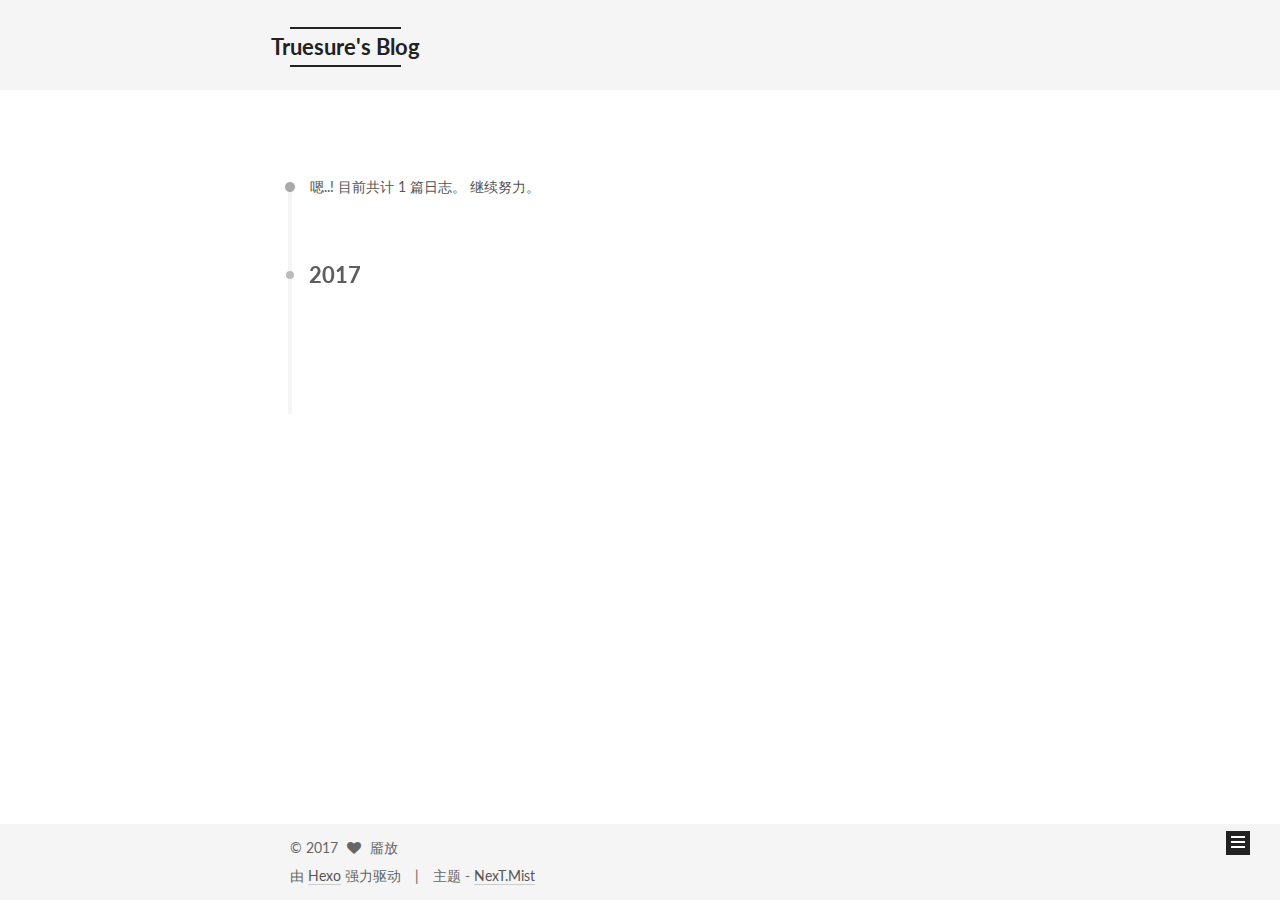
==== commit 3e511d6f: "Site updated: 2017-06-18 15:17:25" ====
--- a/archives/index.html
+++ b/archives/index.html
@@ -93,12 +93,15 @@
 
 
 
+<meta name="description" content="路漫漫其修远兮，吾将上下而求索。">
 <meta property="og:type" content="website">
 <meta property="og:title" content="Truesure&#39;s Blog">
 <meta property="og:url" content="http://yoursite.com/archives/index.html">
 <meta property="og:site_name" content="Truesure&#39;s Blog">
+<meta property="og:description" content="路漫漫其修远兮，吾将上下而求索。">
 <meta name="twitter:card" content="summary">
 <meta name="twitter:title" content="Truesure&#39;s Blog">
+<meta name="twitter:description" content="路漫漫其修远兮，吾将上下而求索。">
 
 
 
@@ -280,7 +283,7 @@
       
         
       
-      嗯..! 目前共计 2 篇日志。 继续努力。
+      嗯..! 目前共计 1 篇日志。 继续努力。
     </span>
 
     
@@ -294,43 +297,6 @@
         <div class="collection-title">
           <h2 class="archive-year motion-element" id="archive-year-2017">2017</h2>
         </div>
-      
-      
-
-      
-
-  <article class="post post-type-normal" itemscope itemtype="http://schema.org/Article">
-    <header class="post-header">
-
-      <h2 class="post-title">
-        
-            <a class="post-title-link" href="/2017/06/16/踩坑记/" itemprop="url">
-              
-                <span itemprop="name">踩坑记</span>
-              
-            </a>
-        
-      </h2>
-
-      <div class="post-meta">
-        <time class="post-time" itemprop="dateCreated"
-              datetime="2017-06-16T17:28:03+08:00"
-              content="2017-06-16" >
-          06-16
-        </time>
-      </div>
-
-    </header>
-  </article>
-
-
-
-    
-
-      
-      
-      
-
       
       
 
@@ -402,7 +368,7 @@
                alt="靥放" />
           <p class="site-author-name" itemprop="name">靥放</p>
            
-              <p class="site-description motion-element" itemprop="description"></p>
+              <p class="site-description motion-element" itemprop="description">路漫漫其修远兮，吾将上下而求索。</p>
           
         </div>
         <nav class="site-state motion-element">
@@ -410,32 +376,14 @@
           
             <div class="site-state-item site-state-posts">
               <a href="/archives/">
-                <span class="site-state-item-count">2</span>
+                <span class="site-state-item-count">1</span>
                 <span class="site-state-item-name">日志</span>
               </a>
             </div>
           
 
           
-            
-            
-            <div class="site-state-item site-state-categories">
-              <a href="/categories/index.html">
-                <span class="site-state-item-count">1</span>
-                <span class="site-state-item-name">分类</span>
-              </a>
-            </div>
-          
-
-          
-            
-            
-            <div class="site-state-item site-state-tags">
-              <a href="/tags/index.html">
-                <span class="site-state-item-count">3</span>
-                <span class="site-state-item-name">标签</span>
-              </a>
-            </div>
+
           
 
         </nav>
--- a/css/main.css
+++ b/css/main.css
@@ -1677,7 +1677,7 @@
   width: 4px;
   height: 4px;
   border-radius: 50%;
-  background: #6b8770;
+  background: #66ffac;
 }
 .links-of-blogroll {
   font-size: 13px;
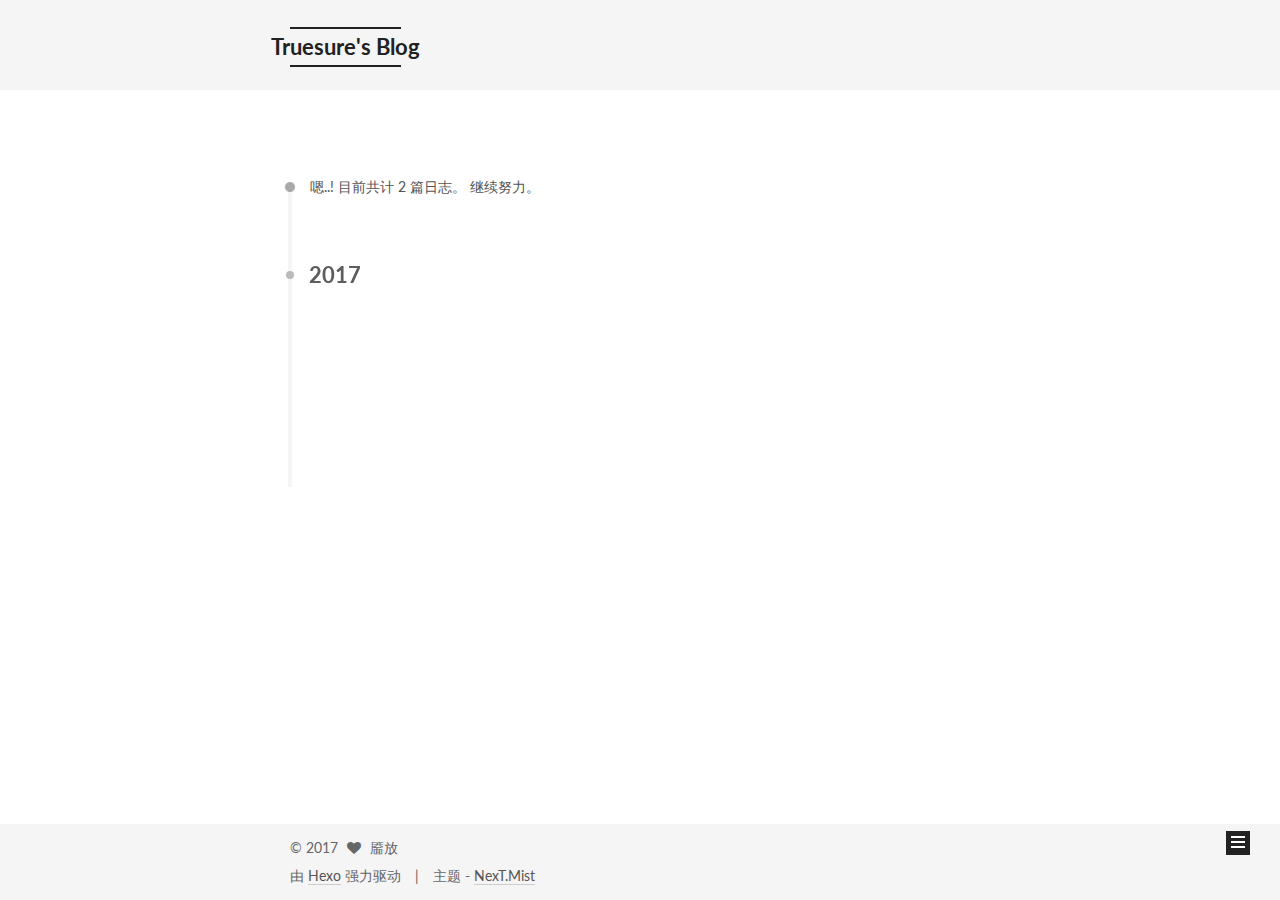
==== commit 519a8f1f: "Site updated: 2017-06-18 15:31:37" ====
--- a/archives/index.html
+++ b/archives/index.html
@@ -283,7 +283,7 @@
       
         
       
-      嗯..! 目前共计 1 篇日志。 继续努力。
+      嗯..! 目前共计 2 篇日志。 继续努力。
     </span>
 
     
@@ -297,6 +297,43 @@
         <div class="collection-title">
           <h2 class="archive-year motion-element" id="archive-year-2017">2017</h2>
         </div>
+      
+      
+
+      
+
+  <article class="post post-type-normal" itemscope itemtype="http://schema.org/Article">
+    <header class="post-header">
+
+      <h2 class="post-title">
+        
+            <a class="post-title-link" href="/2017/06/16/踩坑记/" itemprop="url">
+              
+                <span itemprop="name">踩坑记</span>
+              
+            </a>
+        
+      </h2>
+
+      <div class="post-meta">
+        <time class="post-time" itemprop="dateCreated"
+              datetime="2017-06-16T17:28:03+08:00"
+              content="2017-06-16" >
+          06-16
+        </time>
+      </div>
+
+    </header>
+  </article>
+
+
+
+    
+
+      
+      
+      
+
       
       
 
@@ -376,14 +413,32 @@
           
             <div class="site-state-item site-state-posts">
               <a href="/archives/">
-                <span class="site-state-item-count">1</span>
+                <span class="site-state-item-count">2</span>
                 <span class="site-state-item-name">日志</span>
               </a>
             </div>
           
 
           
-
+            
+            
+            <div class="site-state-item site-state-categories">
+              <a href="/categories/index.html">
+                <span class="site-state-item-count">1</span>
+                <span class="site-state-item-name">分类</span>
+              </a>
+            </div>
+          
+
+          
+            
+            
+            <div class="site-state-item site-state-tags">
+              <a href="/tags/index.html">
+                <span class="site-state-item-count">3</span>
+                <span class="site-state-item-name">标签</span>
+              </a>
+            </div>
           
 
         </nav>
--- a/css/main.css
+++ b/css/main.css
@@ -1677,7 +1677,7 @@
   width: 4px;
   height: 4px;
   border-radius: 50%;
-  background: #66ffac;
+  background: #ffda34;
 }
 .links-of-blogroll {
   font-size: 13px;
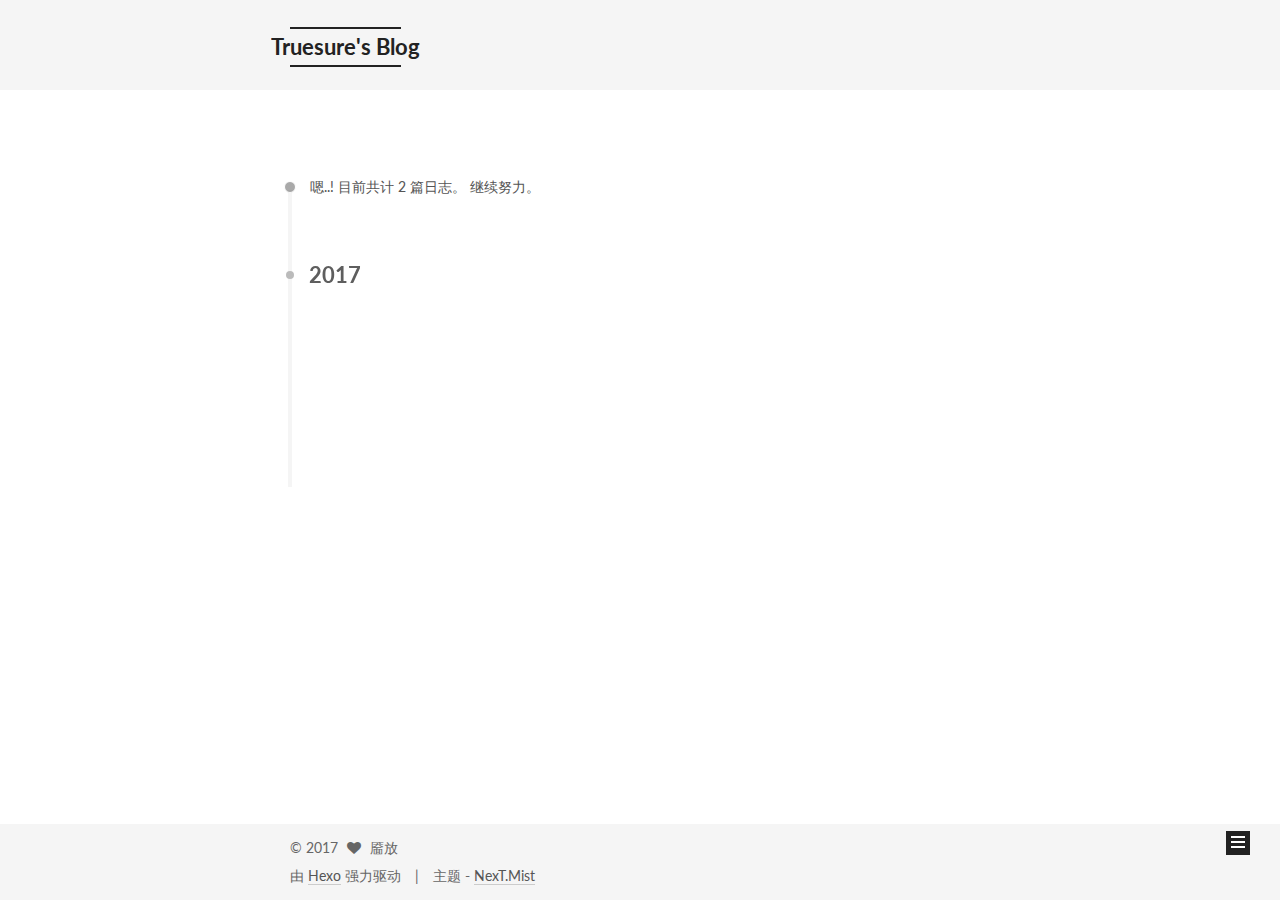
==== commit 97850d5e: "Site updated: 2017-06-18 15:58:51" ====
--- a/archives/index.html
+++ b/archives/index.html
@@ -96,7 +96,7 @@
 <meta name="description" content="路漫漫其修远兮，吾将上下而求索。">
 <meta property="og:type" content="website">
 <meta property="og:title" content="Truesure&#39;s Blog">
-<meta property="og:url" content="http://yoursite.com/archives/index.html">
+<meta property="og:url" content="https://jongsuk0214.github.io/archives/index.html">
 <meta property="og:site_name" content="Truesure&#39;s Blog">
 <meta property="og:description" content="路漫漫其修远兮，吾将上下而求索。">
 <meta name="twitter:card" content="summary">
@@ -129,7 +129,7 @@
 
 
 
-  <link rel="canonical" href="http://yoursite.com/archives/"/>
+  <link rel="canonical" href="https://jongsuk0214.github.io/archives/"/>
 
 
 
--- a/css/main.css
+++ b/css/main.css
@@ -1677,7 +1677,7 @@
   width: 4px;
   height: 4px;
   border-radius: 50%;
-  background: #ffda34;
+  background: #f47537;
 }
 .links-of-blogroll {
   font-size: 13px;
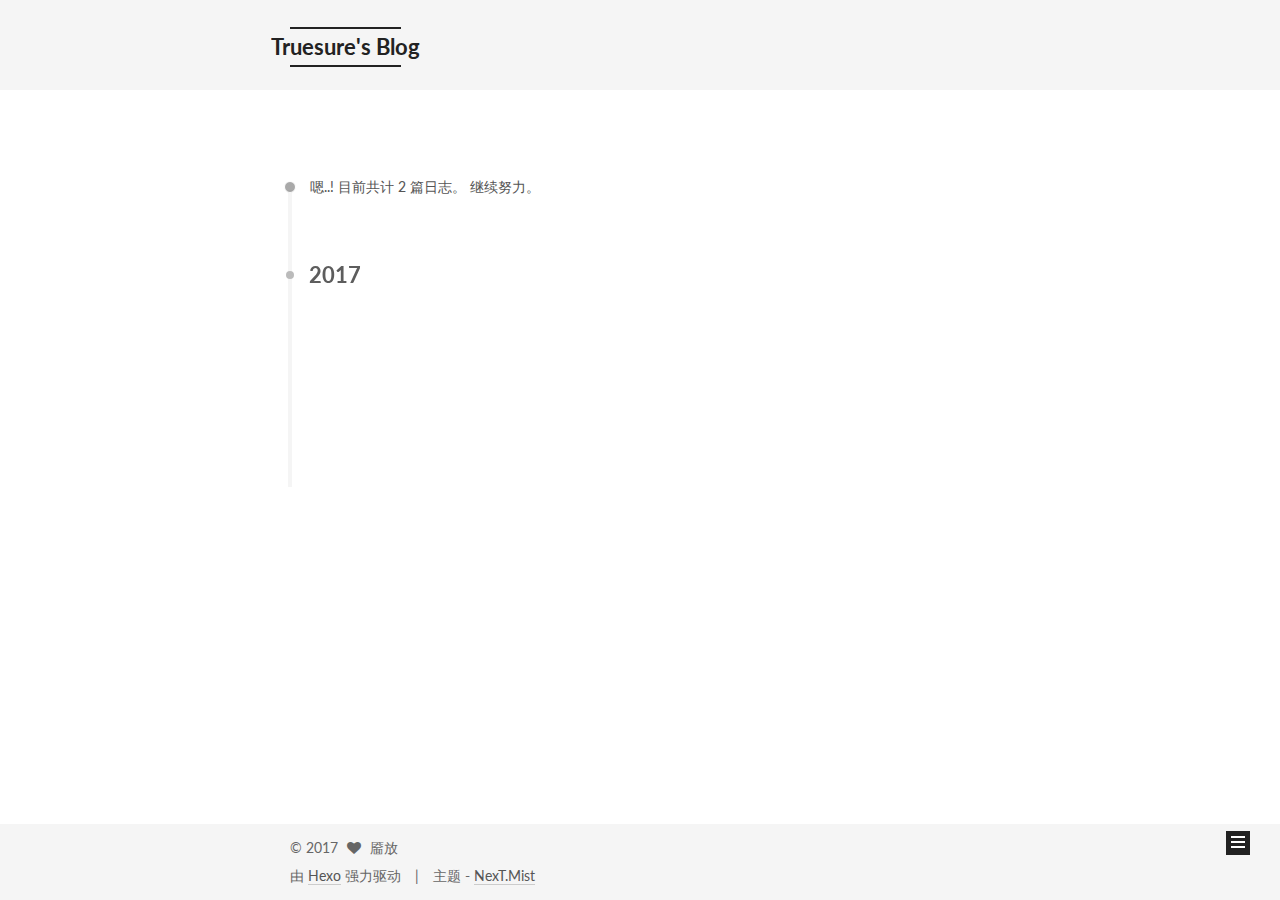
==== commit 791efef6: "Site updated: 2017-06-18 16:09:18" ====
--- a/archives/index.html
+++ b/archives/index.html
@@ -96,7 +96,7 @@
 <meta name="description" content="路漫漫其修远兮，吾将上下而求索。">
 <meta property="og:type" content="website">
 <meta property="og:title" content="Truesure&#39;s Blog">
-<meta property="og:url" content="https://jongsuk0214.github.io/archives/index.html">
+<meta property="og:url" content="http://yoursite.com/archives/index.html">
 <meta property="og:site_name" content="Truesure&#39;s Blog">
 <meta property="og:description" content="路漫漫其修远兮，吾将上下而求索。">
 <meta name="twitter:card" content="summary">
@@ -129,7 +129,7 @@
 
 
 
-  <link rel="canonical" href="https://jongsuk0214.github.io/archives/"/>
+  <link rel="canonical" href="http://yoursite.com/archives/"/>
 
 
 
--- a/css/main.css
+++ b/css/main.css
@@ -1677,7 +1677,7 @@
   width: 4px;
   height: 4px;
   border-radius: 50%;
-  background: #f47537;
+  background: #968fff;
 }
 .links-of-blogroll {
   font-size: 13px;
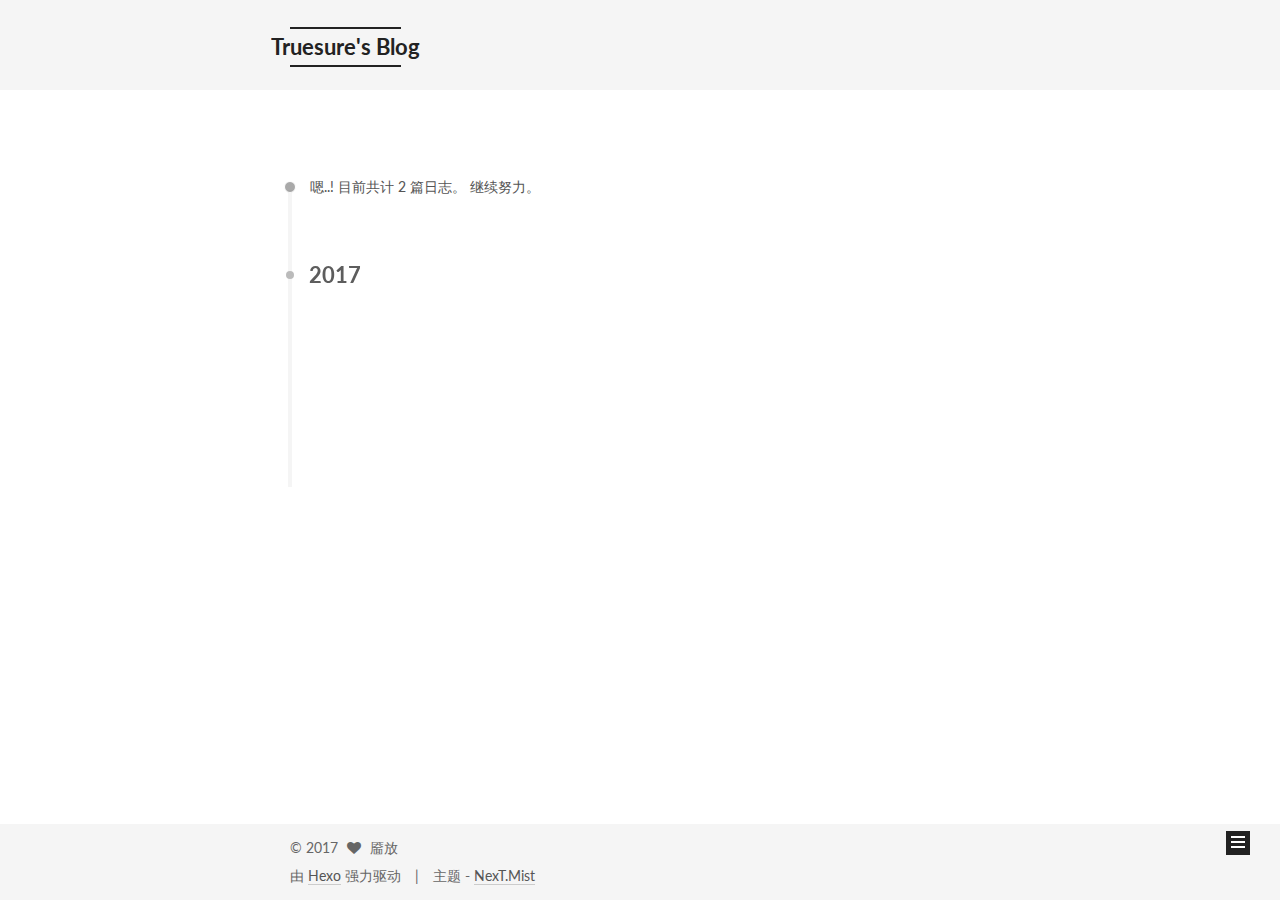
==== commit e837da61: "Site updated: 2017-06-18 16:14:53" ====
--- a/archives/index.html
+++ b/archives/index.html
@@ -249,7 +249,7 @@
         <li class="menu-item menu-item-search">
           <a href="/search/" rel="section">
             
-              <i class="menu-item-icon fa fa-fw fa-search"></i> <br />
+              <i class="menu-item-icon fa fa-fw fa-question-circle"></i> <br />
             
             搜索
           </a>
--- a/css/main.css
+++ b/css/main.css
@@ -1677,7 +1677,7 @@
   width: 4px;
   height: 4px;
   border-radius: 50%;
-  background: #968fff;
+  background: #87d950;
 }
 .links-of-blogroll {
   font-size: 13px;
